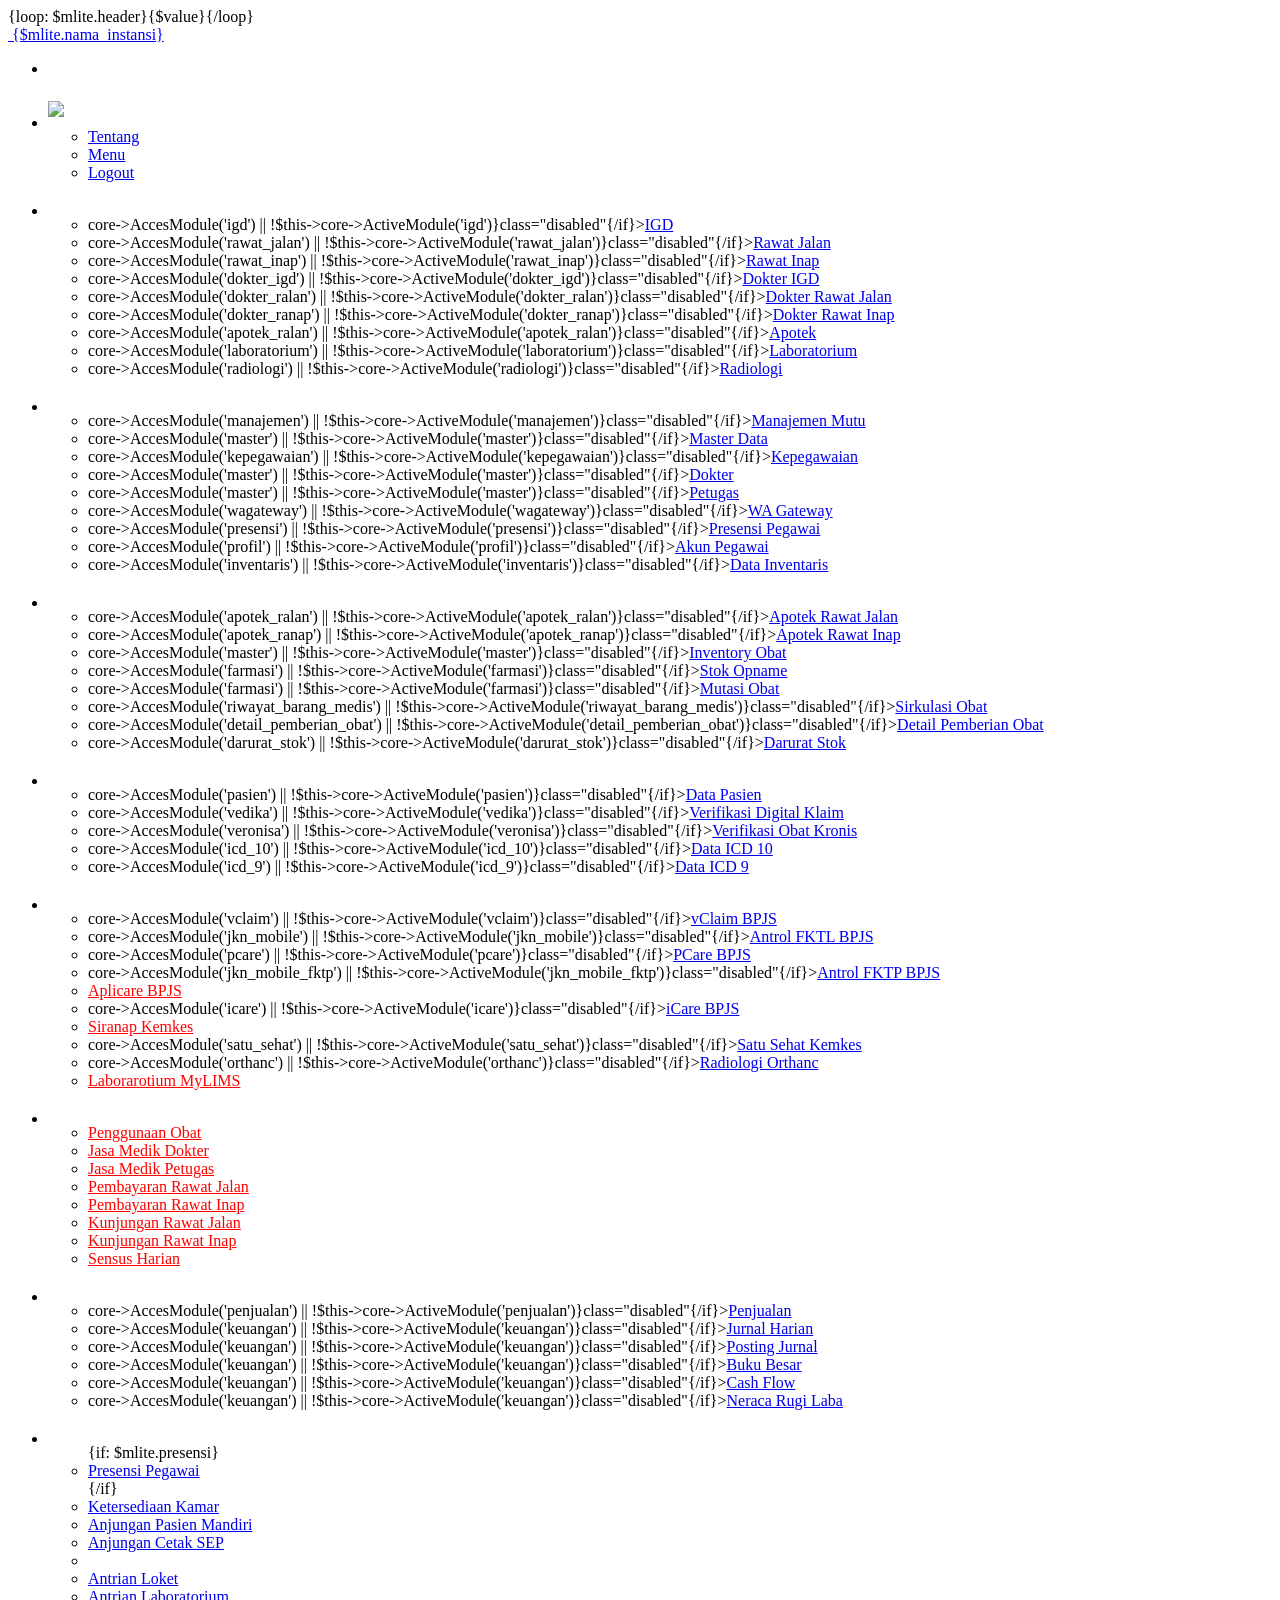
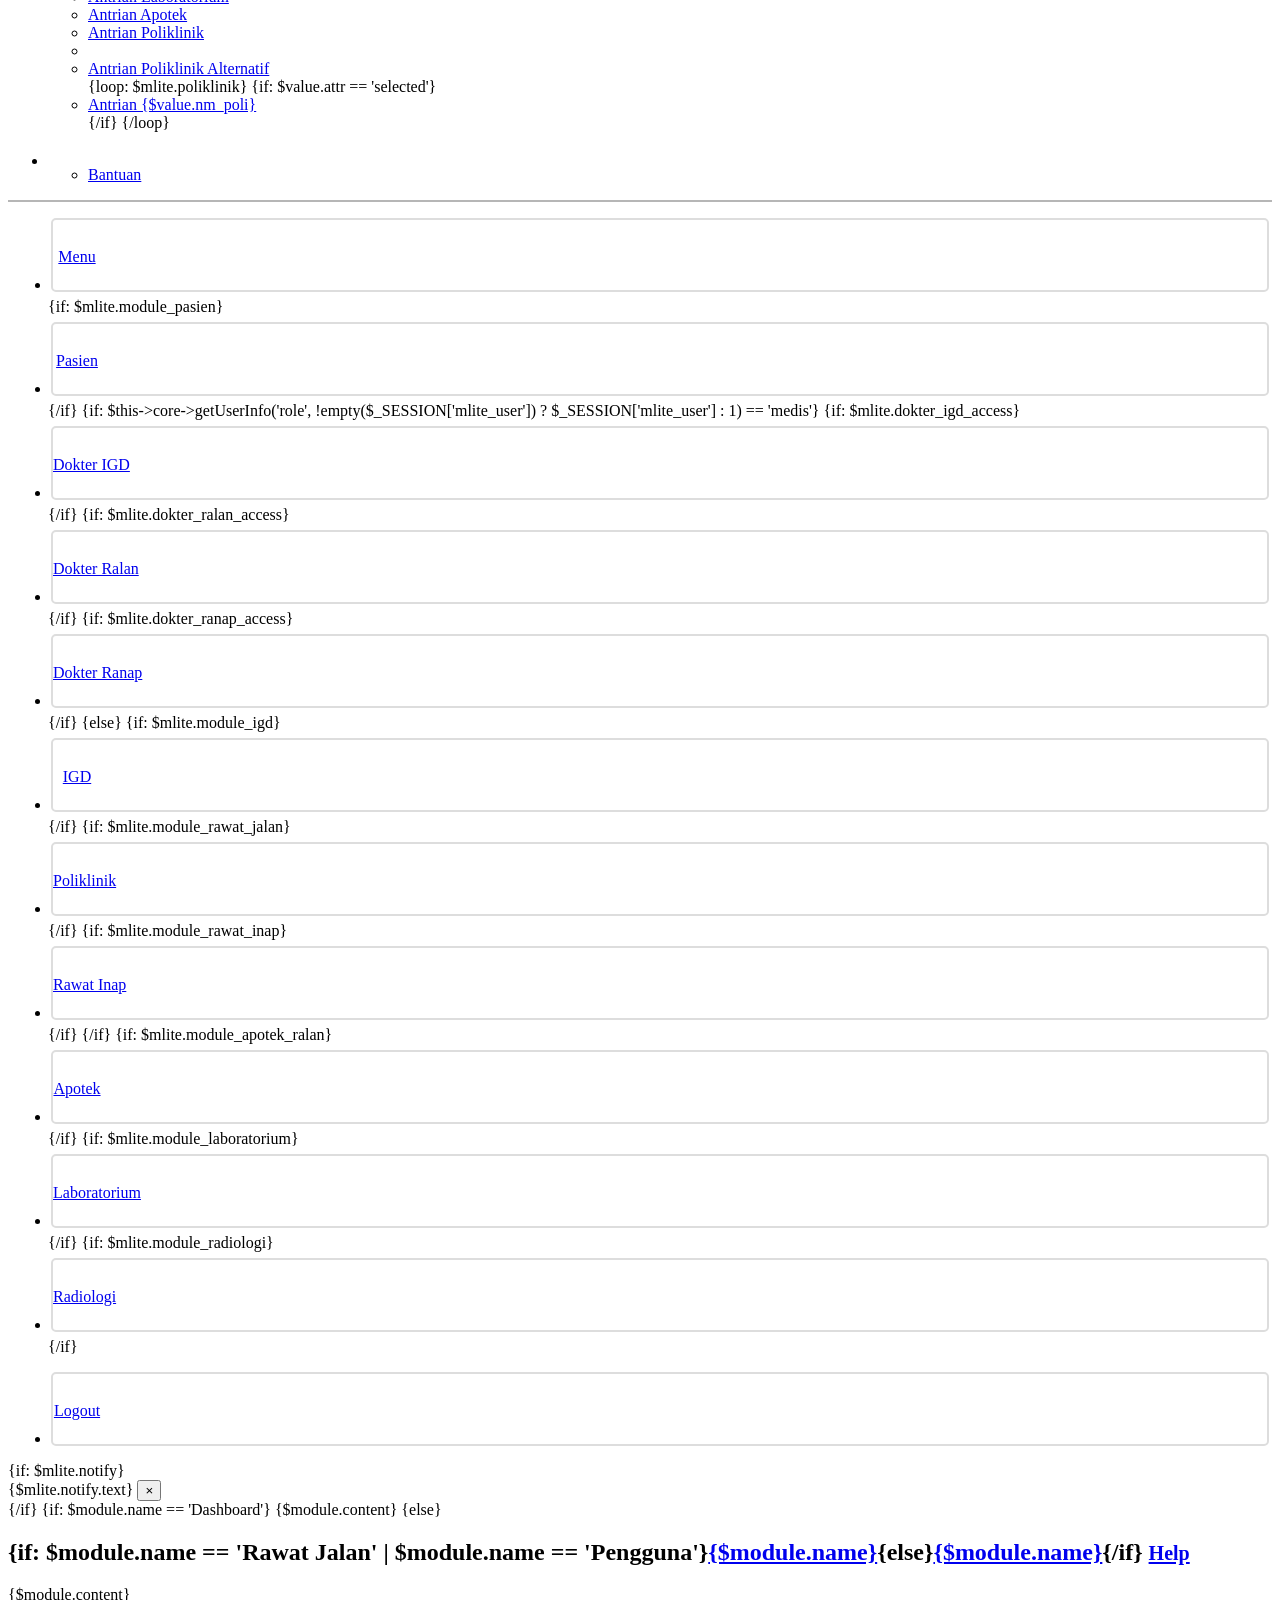
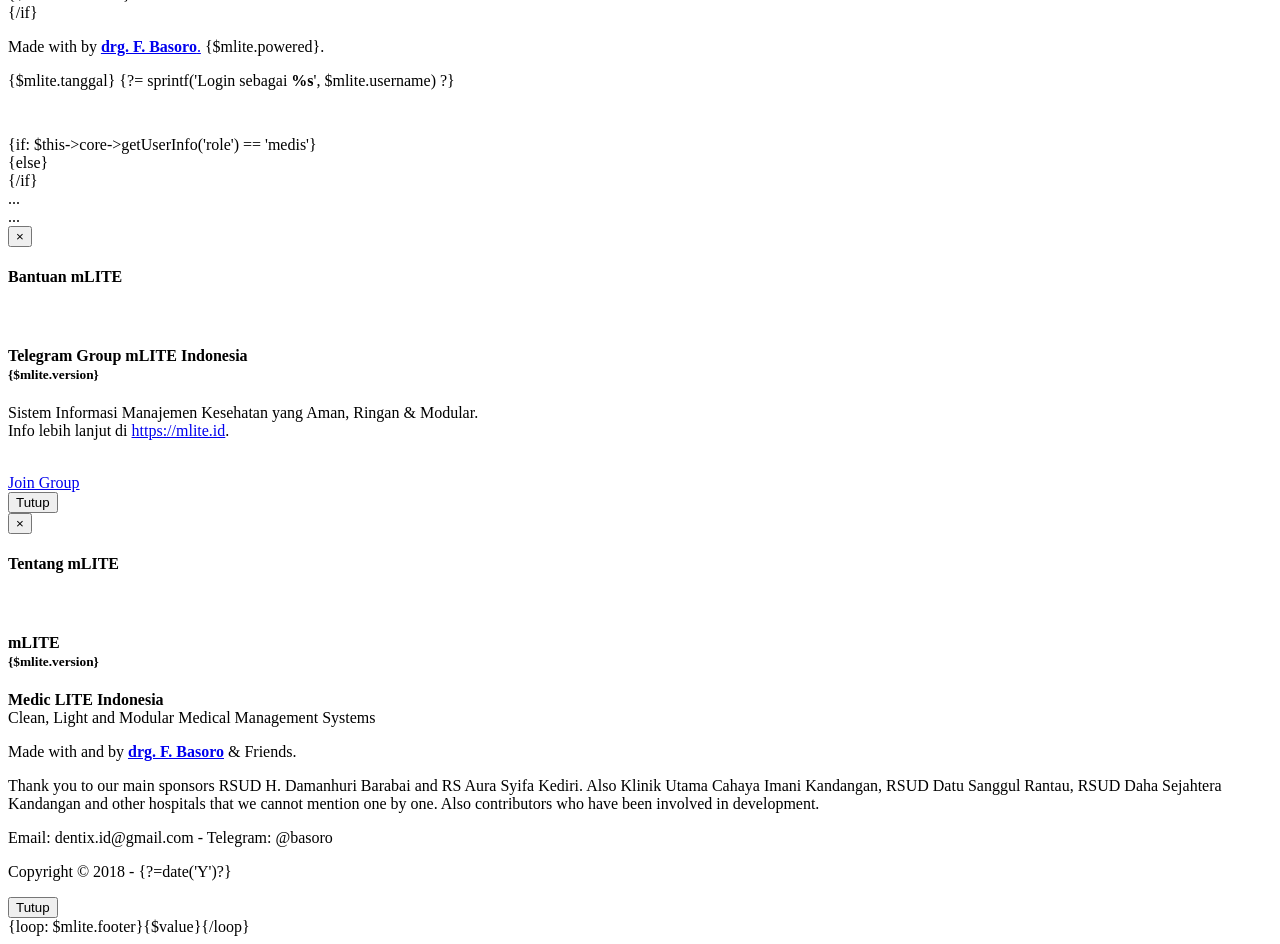
==== themes/admin/index.html @ 7f90f46b "Merge branch 'basoro:master' into master" ====
<!DOCTYPE HTML>
<html>
<head>
    <meta charset="utf-8">
    <meta http-equiv="X-UA-Compatible" content="IE=edge,chrome=1">
    <meta name="viewport" content="width=device-width, initial-scale=1">
    <meta name="robots" content="noindex">
    <title>mLITE - {$module.name}</title>
    <link rel="icon" href="{?=url()?}/{$mlite.logo}" type="image/x-icon">
    <link href="{$mlite.path}/assets/css/{$mlite.theme_admin}.min.css?v={$mlite.version}" rel="stylesheet">
    <link href="{$mlite.path}/assets/css/animate.min.css?v={$mlite.version}" rel="stylesheet">
    <link href="{?=url(THEMES.'/admin/css/style.css?v=1122'.$mlite.version)?}" rel="stylesheet">
    <link href="{$mlite.path}/assets/css/font-awesome.css?v={$mlite.version}" rel="stylesheet">
<style>
.navbar li.menu-icon {
  border: 2px solid #dddddd;
  border-radius: 5px;
  margin: 6px 3px;
}
.navbar-icon-top .navbar-nav>li>a>.fa, .navbar-icon-top .navbar-nav>li>a>.glyphicon {
    position: relative;
    width: 36px;
    font-size: 24px;
}
.menu-top .navbar-nav>li>a {
    font-size: 14px;
}
.menu-top .navbar-nav>li>a>.fa {
    position: relative;
    width: 10px !important;
    font-size: 14px;
}
.navbar-icon-top .navbar-nav>li>a>.fa>.badge, .navbar-icon-top .navbar-nav>li>a>.glyphicon>.badge {
    position: absolute;
    right: 0;
    font-family: sans-serif;
}
.navbar-icon-top .navbar-nav>li>a>.fa {
    top: 3px;
    line-height: 12px;
}
.navbar-icon-top .navbar-nav>li>a>.fa>.badge {
    top: -10px;
}
.navbar-icon-top .navbar-nav>li>a>.glyphicon {
    top: 6px;
    line-height: 6px;
}
.navbar-icon-top .navbar-nav>li>a>.glyphicon>.badge {
    top: -16px;
}  
@media (min-width: 768px) {
    .navbar-icon-top .navbar-brand {
        padding: 25px 15px;
    }
    .navbar-icon-top .navbar-text {
        margin-top: 25px;
        margin-bottom: 25px;
    }
    .navbar-icon-top .navbar-btn, .navbar-icon-top .navbar-form {
        margin-top: 18px;
        margin-bottom: 18px;
    }
    .navbar-icon-top .navbar-nav>li>a {
        text-align: center;
        display: table-cell;
        height: 70px;
        vertical-align: middle;
        padding-top: 0;
        padding-bottom: 0;
    }
    .menu-top .navbar-nav>li>a {
        text-align: center;
        display: table-cell;
        height: 34px;
        vertical-align: middle;
        padding-top: 0;
        padding-bottom: 0;
        color: #ffffff;
      }
    .menu-top .navbar-nav>li>a:hover {
      border-radius: 5px;
      background-color: #c4c4c4;
      color: #000000;
    }
    .menu-top .navbar-nav>li>a:focus {
      color: #efefef !important;
    }
    .navbar-icon-top .navbar-nav>li>a>.fa, .navbar-icon-top .navbar-nav>li>a>.glyphicon {
        display: block;
        width: 48px;
        margin: 2px auto 4px auto;
        top: 0;
        line-height: 24px;
    }
    .navbar-icon-top .navbar-nav>li>a>.fa>.badge, .navbar-icon-top .navbar-nav>li>a>.glyphicon>.badge {
        top: -7px;
    }
}
</style>
    <!-- PWA Support -->
    <link rel="manifest" href="{$mlite.path}/manifest.json" />
    <meta name="mobile-web-app-capable" content="yes" />
    <meta name="apple-mobile-web-app-capable" content="yes" />
    <meta name="application-name" content="mLITE" />
    <meta name="apple-mobile-web-app-title" content="mLITE" />
    <meta name="theme-color" content="#222" />
    <meta name="msapplication-navbutton-color" content="#222" />
    <meta name="apple-mobile-web-app-status-bar-style" content="green-translucent" />
    <meta name="msapplication-starturl" content="{$mlite.path}" />
    <meta name="viewport" content="width=device-width, initial-scale=1, shrink-to-fit=no" />
    <link rel="icon" sizes="128x128" href="{$mlite.path}/assets/images/icon-128x128.png" />
    <link rel="apple-touch-icon" sizes="128x128" href="{$mlite.path}/assets/images/icon-128x128.png" />
    <link rel="icon" sizes="192x192" href="{$mlite.path}/assets/images/icon-192x192.png" />
    <link rel="apple-touch-icon" sizes="192x192" href="{$mlite.path}/assets/images/icon-192x192.png" />
    <link rel="icon" sizes="256x256" href="{$mlite.path}/assets/images/icon-256x256.png" />
    <link rel="apple-touch-icon" sizes="256x256" href="{$mlite.path}/assets/images/icon-256x256.png" />
    <link rel="icon" sizes="384x384" href="{$mlite.path}/assets/images/icon-384x384.png" />
    <link rel="apple-touch-icon" sizes="384x384" href="{$mlite.path}/assets/images/icon-384x384.png" />
    <link rel="icon" sizes="512x512" href="{$mlite.path}/assets/images/icon-512x512.png" />
    <link rel="apple-touch-icon" sizes="512x512" href="{$mlite.path}/assets/images/icon-512x512.png" />
    <!-- End PWA Support -->

    <script src="{$mlite.path}/assets/jscripts/jquery.min.js?v={$mlite.version}"></script>
    <script src="{$mlite.path}/assets/jscripts/bootstrap.min.js?v={$mlite.version}"></script>
    <script src="{$mlite.path}/assets/jscripts/bootbox.min.js?v={$mlite.version}"></script>
    <script src="{$mlite.path}/assets/jscripts/html.sortable.min.js?v={$mlite.version}"></script>
    <script src="{$mlite.path}/assets/jscripts/tinynav.min.js?v={$mlite.version}"></script>
    <script src="{?=url(THEMES.'/admin/js/kalypto.min.js?v='.$mlite.version)?}"></script>
    <script src="{?=url(THEMES.'/admin/js/selectator.js?v='.$mlite.version)?}"></script>
    <script>
        var mlite = {token:"{$_SESSION['token']}", url:"{?=url()?}", admin:"{?=ADMIN?}"};
    </script>
    {loop: $mlite.header}{$value}{/loop}
</head>

<body>

    <div id="wrapper">

        <div id="navbar-wrapper">
            <nav class="navbar navbar-inverse mobile-fixed-top hidden-lg hidden-md" style="z-index:1000;">
                <div class="container-fluid">
                    <div class="navbar-header">
                        <a href="#">
                        <img class="logo" src="{?=url()?}/{$mlite.logo}" alt="">
                        <span class="navbar-brand truncated"> {$mlite.nama_instansi} </span>
                        </a>
                    </div>
                    <ul class="nav navbar-nav navbar-right">
                        <li><a href="{?=url(ADMIN.'/logout')?}" class="fa fa-power-off" data-toggle="tooltip" data-placement="bottom" title="Keluar"></a></li>
                    </ul>
                </div>
            </nav>
        </div>
        <nav class="navbar navbar-inverse navbar-fixed-top visible-lg visible-md" style="margin-bottom:0;font-size:16px;">
          <div class="container-fluid bg-primary menu-top" style="margin: 0 !important;padding: 0 !important;border-bottom: #b6b6b6 2px solid;">
            <div id="navbar" class="navbar-collapse collapse">
              <ul class="nav navbar-nav">
                <li class="dropdown">
                  <a href="#" class="dropdown-toggle" data-toggle="dropdown" role="button" aria-haspopup="true" aria-expanded="false"><img src="{?=url()?}/favicon.png" height="20px"></a>
                  <ul class="dropdown-menu">
                    <li><a href="#" data-toggle="modal" data-target="#tentangModal"> Tentang</a></li>
                    <li><a href="{?=url([ADMIN,'dashboard', 'menu'])?}" data-toggle="modal" data-target="#menuModal"> Menu</a></li>
                    <li><a href="{?=url(ADMIN.'/logout')?}"> Logout</a></li>
                  </ul>  
                </li>
                <li class="dropdown">
                  <a href="#" class="dropdown-toggle" data-toggle="dropdown" role="button" aria-haspopup="true" aria-expanded="false">Layanan</a>
                  <ul class="dropdown-menu">
                    <li {if: !$this->core->AccesModule('igd') || !$this->core->ActiveModule('igd')}class="disabled"{/if}><a href="{if: $this->core->AccesModule('igd') && $this->core->ActiveModule('igd')}{?=url([ADMIN, 'igd', 'manage'])?}{/if}">IGD</a></li>
                    <li {if: !$this->core->AccesModule('rawat_jalan') || !$this->core->ActiveModule('rawat_jalan')}class="disabled"{/if}><a href="{if: $this->core->AccesModule('rawat_jalan') && $this->core->ActiveModule('rawat_jalan')}{?=url([ADMIN, 'rawat_jalan', 'manage'])?}{/if}">Rawat Jalan</a></li>
                    <li {if: !$this->core->AccesModule('rawat_inap') || !$this->core->ActiveModule('rawat_inap')}class="disabled"{/if}><a href="{if: $this->core->AccesModule('rawat_inap') && $this->core->ActiveModule('rawat_inap')}{?=url([ADMIN, 'rawat_inap', 'manage'])?}{/if}">Rawat Inap</a></li>
                    <li {if: !$this->core->AccesModule('dokter_igd') || !$this->core->ActiveModule('dokter_igd')}class="disabled"{/if}><a href="{if: $this->core->AccesModule('dokter_igd') && $this->core->ActiveModule('dokter_igd')}{?=url([ADMIN, 'dokter_igd', 'manage'])?}{/if}">Dokter IGD</a></li>
                    <li {if: !$this->core->AccesModule('dokter_ralan') || !$this->core->ActiveModule('dokter_ralan')}class="disabled"{/if}><a href="{if: $this->core->AccesModule('dokter_ralan') && $this->core->ActiveModule('dokter_ralan')}{?=url([ADMIN, 'dokter_ralan', 'manage'])?}{/if}">Dokter Rawat Jalan</a></li>
                    <li {if: !$this->core->AccesModule('dokter_ranap') || !$this->core->ActiveModule('dokter_ranap')}class="disabled"{/if}><a href="{if: $this->core->AccesModule('dokter_ranap') && $this->core->ActiveModule('dokter_ranap')}{?=url([ADMIN, 'dokter_ranap', 'manage'])?}{/if}">Dokter Rawat Inap</a></li>
                    <li {if: !$this->core->AccesModule('apotek_ralan') || !$this->core->ActiveModule('apotek_ralan')}class="disabled"{/if}><a href="{if: $this->core->AccesModule('apotek_ralan') && $this->core->ActiveModule('apotek_ralan')}{?=url([ADMIN, 'apotek_ralan', 'manage'])?}{/if}">Apotek</a></li>
                    <li {if: !$this->core->AccesModule('laboratorium') || !$this->core->ActiveModule('laboratorium')}class="disabled"{/if}><a href="{if: $this->core->AccesModule('laboratorium') && $this->core->ActiveModule('laboratorium')}{?=url([ADMIN, 'laboratorium', 'manage'])?}{/if}">Laboratorium</a></li>
                    <li {if: !$this->core->AccesModule('radiologi') || !$this->core->ActiveModule('radiologi')}class="disabled"{/if}><a href="{if: $this->core->AccesModule('radiologi') && $this->core->ActiveModule('radiologi')}{?=url([ADMIN, 'radiologi', 'manage'])?}{/if}">Radiologi</a></li>
                  </ul>  
                </li>
                <li class="dropdown">
                  <a href="#" class="dropdown-toggle" data-toggle="dropdown" role="button" aria-haspopup="true" aria-expanded="false">Manajemen</a>
                  <ul class="dropdown-menu">
                    <li {if: !$this->core->AccesModule('manajemen') || !$this->core->ActiveModule('manajemen')}class="disabled"{/if}><a href="{if: $this->core->AccesModule('manajemen') && $this->core->ActiveModule('manajemen')}{?=url([ADMIN, 'manajemen', 'manage'])?}{/if}">Manajemen Mutu</a></li>
                    <li {if: !$this->core->AccesModule('master') || !$this->core->ActiveModule('master')}class="disabled"{/if}><a href="{if: $this->core->AccesModule('master') && $this->core->ActiveModule('master')}{?=url([ADMIN, 'master', 'manage'])?}{/if}">Master Data</a></li>
                    <li {if: !$this->core->AccesModule('kepegawaian') || !$this->core->ActiveModule('kepegawaian')}class="disabled"{/if}><a href="{if: $this->core->AccesModule('kepegawaian') && $this->core->ActiveModule('kepegawaian')}{?=url([ADMIN, 'kepegawaian', 'manage'])?}{/if}">Kepegawaian</a></li>
                    <li {if: !$this->core->AccesModule('master') || !$this->core->ActiveModule('master')}class="disabled"{/if}><a href="{if: $this->core->AccesModule('master') && $this->core->ActiveModule('master')}{?=url([ADMIN, 'master', 'dokter'])?}{/if}">Dokter</a></li>
                    <li {if: !$this->core->AccesModule('master') || !$this->core->ActiveModule('master')}class="disabled"{/if}><a href="{if: $this->core->AccesModule('master') && $this->core->ActiveModule('master')}{?=url([ADMIN, 'master', 'petugas'])?}{/if}">Petugas</a></li>
                    <li {if: !$this->core->AccesModule('wagateway') || !$this->core->ActiveModule('wagateway')}class="disabled"{/if}><a href="{if: $this->core->AccesModule('wagateway') && $this->core->ActiveModule('wagateway')}{?=url([ADMIN, 'wagateway', 'manage'])?}{/if}">WA Gateway</a></li>
                    <li {if: !$this->core->AccesModule('presensi') || !$this->core->ActiveModule('presensi')}class="disabled"{/if}><a href="{if: $this->core->AccesModule('presensi') && $this->core->ActiveModule('presensi')}{?=url([ADMIN, 'presensi', 'manage'])?}{/if}">Presensi Pegawai</a></li>
                    <li {if: !$this->core->AccesModule('profil') || !$this->core->ActiveModule('profil')}class="disabled"{/if}><a href="{if: $this->core->AccesModule('profil') && $this->core->ActiveModule('profil')}{?=url([ADMIN, 'profil', 'manage'])?}{/if}">Akun Pegawai</a></li>
                    <li {if: !$this->core->AccesModule('inventaris') || !$this->core->ActiveModule('inventaris')}class="disabled"{/if}><a href="{if: $this->core->AccesModule('inventaris') && $this->core->ActiveModule('inventaris')}{?=url([ADMIN, 'inventaris', 'manage'])?}{/if}">Data Inventaris</a></li>
                  </ul>  
                </li>
                <li class="dropdown">
                  <a href="#" class="dropdown-toggle" data-toggle="dropdown" role="button" aria-haspopup="true" aria-expanded="false">Farmasi</a>
                  <ul class="dropdown-menu">
                    <li {if: !$this->core->AccesModule('apotek_ralan') || !$this->core->ActiveModule('apotek_ralan')}class="disabled"{/if}><a href="{if: $this->core->AccesModule('apotek_ralan') && $this->core->ActiveModule('apotek_ralan')}{?=url([ADMIN, 'apotek_ralan', 'manage'])?}{/if}">Apotek Rawat Jalan</a></li>
                    <li {if: !$this->core->AccesModule('apotek_ranap') || !$this->core->ActiveModule('apotek_ranap')}class="disabled"{/if}><a href="{if: $this->core->AccesModule('apotek_ranap') && $this->core->ActiveModule('apotek_ralan')}{?=url([ADMIN, 'apotek_ranap', 'manage'])?}{/if}">Apotek Rawat Inap</a></li>
                    <li {if: !$this->core->AccesModule('master') || !$this->core->ActiveModule('master')}class="disabled"{/if}><a href="{if: $this->core->AccesModule('master') && $this->core->ActiveModule('master')}{?=url([ADMIN, 'master', 'databarang'])?}{/if}">Inventory Obat</a></li>
                    <li {if: !$this->core->AccesModule('farmasi') || !$this->core->ActiveModule('farmasi')}class="disabled"{/if}><a href="{if: $this->core->AccesModule('farmasi') && $this->core->ActiveModule('farmasi')}{?=url([ADMIN, 'farmasi', 'opname'])?}{/if}">Stok Opname</a></li>
                    <li {if: !$this->core->AccesModule('farmasi') || !$this->core->ActiveModule('farmasi')}class="disabled"{/if}><a href="{if: $this->core->AccesModule('farmasi') && $this->core->ActiveModule('farmasi')}{?=url([ADMIN, 'farmasi', 'mutasi'])?}{/if}">Mutasi Obat</a></li>
                    <li {if: !$this->core->AccesModule('riwayat_barang_medis') || !$this->core->ActiveModule('riwayat_barang_medis')}class="disabled"{/if}><a href="{if: $this->core->AccesModule('riwayat_barang_medis') && $this->core->ActiveModule('riwayat_barang_medis')}{?=url([ADMIN, 'riwayat_barang_medis', 'manage'])?}{/if}">Sirkulasi Obat</a></li>
                    <li {if: !$this->core->AccesModule('detail_pemberian_obat') || !$this->core->ActiveModule('detail_pemberian_obat')}class="disabled"{/if}><a href="{if: $this->core->AccesModule('detail_pemberian_obat') && $this->core->ActiveModule('detail_pemberian_obat')}{?=url([ADMIN, 'detail_pemberian_obat', 'manage'])?}{/if}">Detail Pemberian Obat</a></li>
                    <li {if: !$this->core->AccesModule('darurat_stok') || !$this->core->ActiveModule('darurat_stok')}class="disabled"{/if}><a href="{if: $this->core->AccesModule('darurat_stok') && $this->core->ActiveModule('darurat_stok')}{?=url([ADMIN, 'darurat_stok', 'manage'])?}{/if}">Darurat Stok</a></li>
                  </ul>  
                </li>
                <li class="dropdown">
                  <a href="#" class="dropdown-toggle" data-toggle="dropdown" role="button" aria-haspopup="true" aria-expanded="false">Rekan Medik</a>
                  <ul class="dropdown-menu">
                    <li {if: !$this->core->AccesModule('pasien') || !$this->core->ActiveModule('pasien')}class="disabled"{/if}><a href="{if: $this->core->AccesModule('pasien') && $this->core->ActiveModule('pasien')}{?=url([ADMIN, 'pasien', 'manage'])?}{/if}">Data Pasien</a></li>
                    <li {if: !$this->core->AccesModule('vedika') || !$this->core->ActiveModule('vedika')}class="disabled"{/if}><a href="{if: $this->core->AccesModule('vedika') && $this->core->ActiveModule('vedika')}{?=url([ADMIN, 'vedika', 'manage'])?}{/if}">Verifikasi Digital Klaim</a></li>
                    <li {if: !$this->core->AccesModule('veronisa') || !$this->core->ActiveModule('veronisa')}class="disabled"{/if}><a href="{if: $this->core->AccesModule('veronisa') && $this->core->ActiveModule('veronisa')}{?=url([ADMIN, 'veronisa', 'manage'])?}{/if}">Verifikasi Obat Kronis</a></li>
                    <li {if: !$this->core->AccesModule('icd_10') || !$this->core->ActiveModule('icd_10')}class="disabled"{/if}><a href="{if: $this->core->AccesModule('icd_10') && $this->core->ActiveModule('icd_10')}{?=url([ADMIN, 'icd_10', 'manage'])?}{/if}">Data ICD 10</a></li>
                    <li {if: !$this->core->AccesModule('icd_9') || !$this->core->ActiveModule('icd_9')}class="disabled"{/if}><a href="{if: $this->core->AccesModule('icd_9') && $this->core->ActiveModule('icd_9')}{?=url([ADMIN, 'icd_9', 'manage'])?}{/if}">Data ICD 9</a></li>
                  </ul>  
                </li>
                <li class="dropdown">
                  <a href="#" class="dropdown-toggle" data-toggle="dropdown" role="button" aria-haspopup="true" aria-expanded="false">Bridging</a>
                  <ul class="dropdown-menu">
                    <li {if: !$this->core->AccesModule('vclaim') || !$this->core->ActiveModule('vclaim')}class="disabled"{/if}><a href="{if: $this->core->AccesModule('vclaim') && $this->core->ActiveModule('vclaim')}{?=url([ADMIN, 'vclaim', 'manage'])?}{/if}">vClaim BPJS</a></li>
                    <li {if: !$this->core->AccesModule('jkn_mobile') || !$this->core->ActiveModule('jkn_mobile')}class="disabled"{/if}><a href="{if: $this->core->AccesModule('jkn_mobile') && $this->core->ActiveModule('jkn_mobile')}{?=url([ADMIN, 'jkn_mobile', 'manage'])?}{/if}">Antrol FKTL BPJS</a></li>
                    <li {if: !$this->core->AccesModule('pcare') || !$this->core->ActiveModule('pcare')}class="disabled"{/if}><a href="{if: $this->core->AccesModule('pcare') && $this->core->ActiveModule('pcare')}{?=url([ADMIN, 'pcare', 'manage'])?}{/if}">PCare BPJS</a></li>
                    <li {if: !$this->core->AccesModule('jkn_mobile_fktp') || !$this->core->ActiveModule('jkn_mobile_fktp')}class="disabled"{/if}><a href="{if: $this->core->AccesModule('jkn_mobile_fktp') && $this->core->ActiveModule('jkn_mobile_fktp')}{?=url([ADMIN, 'jkn_mobile_fktp', 'manage'])?}{/if}">Antrol FKTP BPJS</a></li>
                    <li><a href="#" style="color: red !important">Aplicare BPJS</a></li>
                    <li {if: !$this->core->AccesModule('icare') || !$this->core->ActiveModule('icare')}class="disabled"{/if}><a href="{if: $this->core->AccesModule('icare') && $this->core->ActiveModule('icare')}{?=url([ADMIN, 'icare', 'manage'])?}{/if}">iCare BPJS</a></li>
                    <li><a href="#" style="color: red !important">Siranap Kemkes</a></li>
                    <li {if: !$this->core->AccesModule('satu_sehat') || !$this->core->ActiveModule('satu_sehat')}class="disabled"{/if}><a href="{if: $this->core->AccesModule('satu_sehat') && $this->core->ActiveModule('satu_sehat')}{?=url([ADMIN, 'satu_sehat', 'manage'])?}{/if}">Satu Sehat Kemkes</a></li>
                    <li {if: !$this->core->AccesModule('orthanc') || !$this->core->ActiveModule('orthanc')}class="disabled"{/if}><a href="{if: $this->core->AccesModule('orthanc') && $this->core->ActiveModule('orthanc')}{?=url([ADMIN, 'orthanc', 'manage'])?}{/if}">Radiologi Orthanc</a></li>
                    <li><a href="#" style="color: red !important">Laborarotium MyLIMS</a></li>
                  </ul>  
                </li>
                <li class="dropdown">
                  <a href="#" class="dropdown-toggle" data-toggle="dropdown" role="button" aria-haspopup="true" aria-expanded="false">Laporan</a>
                  <ul class="dropdown-menu">
                    <li><a href="#" style="color: red !important">Penggunaan Obat</a></li>
                    <li><a href="#" style="color: red !important">Jasa Medik Dokter</a></li>
                    <li><a href="#" style="color: red !important">Jasa Medik Petugas</a></li>
                    <li><a href="#" style="color: red !important">Pembayaran Rawat Jalan</a></li>
                    <li><a href="#" style="color: red !important">Pembayaran Rawat Inap</a></li>
                    <li><a href="#" style="color: red !important">Kunjungan Rawat Jalan</a></li>
                    <li><a href="#" style="color: red !important">Kunjungan Rawat Inap</a></li>
                    <li><a href="#" style="color: red !important">Sensus Harian</a></li>
                  </ul>  
                </li>
                <li class="dropdown">
                  <a href="#" class="dropdown-toggle" data-toggle="dropdown" role="button" aria-haspopup="true" aria-expanded="false">Keuangan</a>
                  <ul class="dropdown-menu">
                    <li {if: !$this->core->AccesModule('penjualan') || !$this->core->ActiveModule('penjualan')}class="disabled"{/if}><a href="{if: $this->core->AccesModule('penjualan') && $this->core->ActiveModule('penjualan')}{?=url([ADMIN, 'penjualan', 'manage'])?}{/if}">Penjualan</a></li>
                    <li {if: !$this->core->AccesModule('keuangan') || !$this->core->ActiveModule('keuangan')}class="disabled"{/if}><a href="{if: $this->core->AccesModule('keuangan') && $this->core->ActiveModule('keuangan')}{?=url([ADMIN, 'keuangan', 'jurnalharian'])?}{/if}">Jurnal Harian</a></li>
                    <li {if: !$this->core->AccesModule('keuangan') || !$this->core->ActiveModule('keuangan')}class="disabled"{/if}><a href="{if: $this->core->AccesModule('keuangan') && $this->core->ActiveModule('keuangan')}{?=url([ADMIN, 'keuangan', 'postingjurnal'])?}{/if}">Posting Jurnal</a></li>
                    <li {if: !$this->core->AccesModule('keuangan') || !$this->core->ActiveModule('keuangan')}class="disabled"{/if}><a href="{if: $this->core->AccesModule('keuangan') && $this->core->ActiveModule('keuangan')}{?=url([ADMIN, 'keuangan', 'bukubesar'])?}{/if}">Buku Besar</a></li>
                    <li {if: !$this->core->AccesModule('keuangan') || !$this->core->ActiveModule('keuangan')}class="disabled"{/if}><a href="{if: $this->core->AccesModule('keuangan') && $this->core->ActiveModule('keuangan')}{?=url([ADMIN, 'keuangan', 'cashflow'])?}{/if}">Cash Flow</a></li>
                    <li {if: !$this->core->AccesModule('keuangan') || !$this->core->ActiveModule('keuangan')}class="disabled"{/if}><a href="{if: $this->core->AccesModule('keuangan') && $this->core->ActiveModule('keuangan')}{?=url([ADMIN, 'keuangan', 'neraca'])?}{/if}">Neraca Rugi Laba</a></li>
                  </ul>  
                </li>
                <li class="dropdown">
                  <a href="#" class="dropdown-toggle" data-toggle="dropdown" role="button" aria-haspopup="true" aria-expanded="false">Anjungan</a>
                  <ul class="dropdown-menu">
                    {if: $mlite.presensi}
                    <li><a href="{?=url()?}/anjungan/presensi" target="_blank">Presensi Pegawai</a></li>
                    {/if}
                    <li><a href="{?=url()?}/anjungan/bed" target="_blank">Ketersediaan Kamar</a></li>
                    <li><a href="{?=url()?}/anjungan/pasien" target="_blank">Anjungan Pasien Mandiri</a></li>
                    <li><a href="{?=url()?}/anjungan/sep" target="_blank">Anjungan Cetak SEP</a></li>
                    <li role="separator" class="divider"></li>
                    <li><a href="{?=url()?}/anjungan/loket" target="_blank">Antrian Loket</a></li>
                    <li><a href="{?=url()?}/anjungan/laboratorium" target="_blank">Antrian Laboratorium</a></li>
                    <li><a href="{?=url()?}/anjungan/apotek" target="_blank">Antrian Apotek</a></li>
                    <li><a href="{?=url()?}/anjungan/poli" target="_blank">Antrian Poliklinik</a></li>
                    <li role="separator" class="divider"></li>
                    <li><a href="{?=url()?}/anjungan/poli/all" target="_blank">Antrian Poliklinik Alternatif</a></li>
                    {loop: $mlite.poliklinik}
                      {if: $value.attr == 'selected'}
                        <li><a href="{?=url()?}/anjungan/poli/{$value.kd_poli}" target="_blank">Antrian {$value.nm_poli}</a></li>
                      {/if}
                    {/loop}  
                  </ul>
                </li>
                <li class="dropdown">
                  <a href="#" class="dropdown-toggle" data-toggle="dropdown" role="button" aria-haspopup="true" aria-expanded="false">Bantuan</a>
                  <ul class="dropdown-menu">
                    <li><a href="#" data-toggle="modal" data-target="#bantuanModal"> Bantuan</a></li>
                  </ul>  
                </li>
              </ul>
            </div><!--/.nav-collapse -->
          </div>          
          <div class="container-fluid navbar-icon-top">
            <ul class="nav navbar-nav">
              <li class="menu-icon"><a href="{?=url([ADMIN,'dashboard', 'menu'])?}" data-toggle="modal" data-target="#menuModal" style="border-radius: 5px !important;"><i class="fa fa-home text-primary"></i> Menu</a></li>
              {if: $mlite.module_pasien}
              <li class="menu-icon"><a href="{?=url([ADMIN, 'pasien', 'manage'])?}"{if: !$mlite.pasien_access} class="btn disabled"{/if} style="border-radius: 5px !important;"><i class="fa fa-users {if: $mlite.pasien_access}text-success{else}text-muted{/if}"></i> Pasien</a></li>
              {/if}
              {if: $this->core->getUserInfo('role', !empty($_SESSION['mlite_user']) ? $_SESSION['mlite_user'] : 1) == 'medis'}
                {if: $mlite.dokter_igd_access}
                <li class="menu-icon"><a href="{?=url([ADMIN, 'dokter_igd', 'manage'])?}"{if: !$mlite.dokter_igd_access} class="btn disabled"{/if} style="border-radius: 5px !important;"><i class="fa fa-ambulance {if: $mlite.dokter_igd_access}text-danger{else}text-muted{/if}"></i> Dokter IGD</a></li>
                {/if}
                {if: $mlite.dokter_ralan_access}
                <li class="menu-icon"><a href="{?=url([ADMIN, 'dokter_ralan', 'manage'])?}"{if: !$mlite.dokter_ralan_access} class="btn disabled"{/if} style="border-radius: 5px !important;"><i class="fa fa-wheelchair {if: $mlite.dokter_ralan_access}text-warning{else}text-muted{/if}"></i> Dokter Ralan</a></li>
                {/if} 
                {if: $mlite.dokter_ranap_access}
                <li class="menu-icon"><a href="{?=url([ADMIN, 'dokter_ranap', 'manage'])?}"{if: !$mlite.dokter_ranap_access} class="btn disabled"{/if} style="border-radius: 5px !important;"><i class="fa fa-hotel {if: $mlite.dokter_ranap_access}text-info{else}text-muted{/if}"></i> Dokter Ranap</a></li>
                {/if}
              {else}
                {if: $mlite.module_igd}
                <li class="menu-icon"><a href="{?=url([ADMIN, 'igd', 'manage'])?}"{if: !$mlite.igd_access} class="btn disabled"{/if} style="border-radius: 5px !important;"><i class="fa fa-ambulance {if: $mlite.igd_access}text-danger{else}text-muted{/if}"></i> IGD</a></li>
                {/if}
                {if: $mlite.module_rawat_jalan}
                <li class="menu-icon"><a href="{?=url([ADMIN, 'rawat_jalan', 'manage'])?}"{if: !$mlite.rawat_jalan_access} class="btn disabled"{/if} style="border-radius: 5px !important;"><i class="fa fa-wheelchair {if: $mlite.rawat_jalan_access}text-warning{else}text-muted{/if}"></i> Poliklinik</a></li>
                {/if}
                {if: $mlite.module_rawat_inap}
                <li class="menu-icon"><a href="{?=url([ADMIN, 'rawat_inap', 'manage'])?}"{if: !$mlite.rawat_inap_access} class="btn disabled"{/if} style="border-radius: 5px !important;"><i class="fa fa-hotel {if: $mlite.rawat_inap_access}text-info{else}text-muted{/if}"></i> Rawat Inap</a></li>
                {/if}
              {/if}
              {if: $mlite.module_apotek_ralan}
              <li class="menu-icon"><a href="{?=url([ADMIN, 'apotek_ralan', 'manage'])?}"{if: !$mlite.apotek_ralan_access} class="btn disabled"{/if} style="border-radius: 5px !important;"><i class="fa fa-medkit {if: $mlite.apotek_ralan_access}text-success{else}text-muted{/if}"></i> Apotek</a></li>
              {/if}
              {if: $mlite.module_laboratorium}
              <li class="menu-icon"><a href="{?=url([ADMIN, 'laboratorium', 'manage'])?}"{if: !$mlite.laboratorium_access} class="btn disabled"{/if} style="border-radius: 5px !important;"><i class="fa fa-flask {if: $mlite.laboratorium_access}text-warning{else}text-muted{/if}"></i> Laboratorium</a></li>
              {/if}
              {if: $mlite.module_radiologi}
              <li class="menu-icon"><a href="{?=url([ADMIN, 'radiologi', 'manage'])?}"{if: !$mlite.radiologi_access} class="btn disabled"{/if} style="border-radius: 5px !important;"><i class="fa fa-film {if: $mlite.radiologi_access}text-info{else}text-muted{/if}"></i> Radiologi</a></li>
              {/if}
            </ul>
            <ul class="nav navbar-nav navbar-right">
              <li class="menu-icon"><a href="{?=url(ADMIN.'/logout')?}" class="btn" style="border-radius: 5px !important;" title="Logout"><i class="fa fa-power-off"></i> Logout</a></li>
            </ul>
          </div>
        </nav>
    		{if: $mlite.notify}
            <div id="notify" class="alert alert-{$mlite.notify.type} alert-dismissible fade in" role="alert">
                {$mlite.notify.text}
                <button type="button" class="close" data-dismiss="alert" aria-label="Close">
                    <span aria-hidden="true">&times;</span>
                </button>
            </div>
    		{/if}

        {if: $module.name == 'Dashboard'}
          {$module.content}
        {else}
        <section id="content-wrapper">
            <div class="container-fluid">
                <div class="row">
                    <div class="col-lg-12" style="margin-bottom:0px !important;">
                        <h2 class="content-title">{if: $module.name == 'Rawat Jalan' | $module.name == 'Pengguna'}<a href="{?=url([ADMIN,$module.dir,'index'])?}">{$module.name}</a>{else}<a href="{?=url([ADMIN,$module.dir,'manage'])?}">{$module.name}</a>{/if} <a href="{?=url([ADMIN,'dashboard','help',$module.dir])?}" data-toggle="modal" data-target="#moduleModal"><span class="pull-right"><small class="hidden-xs">Help</small> <i class="fa fa-question-circle-o" aria-hidden="true"></i></span></a></h2>
                        {$module.content}
                    </div>
                </div>
            </div>
        </section>
        {/if}

    </div>

    <footer class="visible-lg visible-md bg-primary" style="padding-bottom:30px;z-index:1000;">
      <p class="pull-right">
        Made with <i class="fa fa-heart text-danger"></i> by <a href="https://basoro.id/" target="_blank"><b>drg. F. Basoro</b>.</a>
        {$mlite.powered}.
      </p>
      <p><i class="fa fa-fw fa-calendar"></i> <span>{$mlite.tanggal}</span> <i class="fa fa-fw fa-clock-o"></i><span id="clock"></span> <i class="fa fa-fw fa-user"></i> <span>{?= sprintf('Login sebagai <strong>%s</strong>', $mlite.username) ?}</span></p>
    </footer>

    {if: $this->core->getUserInfo('role') == 'medis'}
    <div class="icon-bar hidden-lg hidden-md">
      <a href="#" data-toggle="modal" data-target="#menuModal"><i class="fa fa-home"></i></a>
      <a href="{?=url([ADMIN, 'pasien', 'manage'])?}"{if: !$mlite.pasien_access} class="btn disabled"{/if}><i class="fa fa-users"></i></a>
      <a href="{?=url([ADMIN, 'dokter_igd', 'manage'])?}"{if: !$mlite.dokter_igd_access} class="btn disabled"{/if}><i class="fa fa-ambulance"></i></a>
      <a href="{?=url([ADMIN, 'dokter_ralan', 'manage'])?}"{if: !$mlite.dokter_ralan_access} class="btn disabled"{/if}><i class="fa fa-wheelchair"></i></a>
      <a href="{?=url([ADMIN, 'dokter_ranap', 'manage'])?}"{if: !$mlite.dokter_ranap_access} class="btn disabled"{/if}><i class="fa fa-hotel"></i></a>
    </div>
    {else}
    <div class="icon-bar hidden-lg hidden-md">
      <a href="{?=url([ADMIN,'dashboard', 'menu'])?}" data-toggle="modal" data-target="#menuModal"><i class="fa fa-home"></i></a>
      <a href="{?=url([ADMIN, 'pasien', 'manage'])?}"{if: !$mlite.pasien_access} class="btn disabled"{/if}><i class="fa fa-users"></i></a>
      <a href="{?=url([ADMIN, 'igd', 'manage'])?}"{if: !$mlite.igd_access} class="btn disabled"{/if}><i class="fa fa-ambulance"></i></a>
      <a href="{?=url([ADMIN, 'rawat_jalan', 'manage'])?}"{if: !$mlite.rawat_jalan_access} class="btn disabled"{/if}><i class="fa fa-wheelchair"></i></a>
      <a href="{?=url([ADMIN, 'rawat_inap', 'manage'])?}"{if: !$mlite.rawat_inap_access} class="btn disabled"{/if}><i class="fa fa-hotel"></i></a>
    </div>
    {/if}

    <!-- Modal -->
    <div class="modal fade" id="moduleModal" tabindex="-1" role="dialog">
        <div class="modal-dialog modal-lg" role="document">
            <div class="modal-content">
                ...
            </div>
        </div>
    </div>
    <div class="modal fade modal-fullscreen" id="menuModal" tabindex="-1" role="dialog">
        <div class="modal-dialog" role="document">
            <div class="modal-content">
              ...
            </div>
        </div>
    </div>
    <div class="modal fade" id="bantuanModal" tabindex="-1" role="dialog">
        <div class="modal-dialog modal-xs" role="document">
            <div class="modal-content">
                <div class="modal-header">
                    <button type="button" class="close" data-dismiss="modal" aria-label="Close"><span aria-hidden="true">&times;</span></button>
                    <h4 class="modal-title">Bantuan mLITE</h4>
                </div>
                <div class="modal-body">
                  <div class="text-center">
                    <img src="{?=url()?}/themes/admin/img/logo.png" width="100px" alt="">
                    <h4>
                      Telegram Group mLITE Indonesia
                      <div class="">
                        <small>
                          {$mlite.version}
                        </small>
                      </div>
                    </h4>
                    <p>
                      Sistem Informasi Manajemen Kesehatan yang Aman, Ringan &amp; Modular.<br/>
                      Info lebih lanjut di <a href="https://mlite.id" target="_blank">https://mlite.id</a>.<br><br>
                    </p>
                      <a href="tg://join?invite=fEeIXLsi5jc5YzZl" class="btn btn-primary"><span class="fa fa-send"></span> Join Group</a>
                  </div>
                </div>
                <div class="modal-footer">
                    <button type="button" class="btn btn-primary" data-dismiss="modal">Tutup</button>
                </div>
            </div>
        </div>
    </div>
    <div class="modal fade" id="tentangModal" tabindex="-1" role="dialog">
        <div class="modal-dialog modal-xs" role="document">
            <div class="modal-content">
                <div class="modal-header">
                    <button type="button" class="close" data-dismiss="modal" aria-label="Close"><span aria-hidden="true">&times;</span></button>
                    <h4 class="modal-title">Tentang mLITE</h4>
                </div>
                <div class="modal-body">
                  <div class="text-center">
                    <img src="{?=url()?}/themes/admin/img/logo.png" width="50px" alt="">
                    <h4>
                      mLITE
                      <div class="">
                        <small>
                          {$mlite.version}
                        </small>
                      </div>
                    </h4>
                    <p><b>Medic LITE Indonesia</b><br>
                      Clean, Light and Modular Medical Management Systems</p>
                    <p>Made with <i class="fa fa-heart text-danger"></i> and <i class="fa fa-coffee text-primary"></i> by <a href="https://basoro.id/" target="_blank"><b>drg. F. Basoro</b></a> & Friends.</p>
                    <p>Thank you to our main sponsors <span class="badge badge-info badge-style-light">RSUD H. Damanhuri Barabai</span> and <span class="badge badge-warning badge-style-light">RS Aura Syifa Kediri</span>. Also Klinik Utama Cahaya Imani Kandangan, RSUD Datu Sanggul Rantau, RSUD Daha Sejahtera Kandangan and other hospitals that we cannot mention one by one. Also contributors who have been involved in development.</p>
                    <p>Email: dentix.id@gmail.com - Telegram: @basoro</p>
                    <p>Copyright © 2018 - {?=date('Y')?}</p>
                  </div>
                </div>
                <div class="modal-footer">
                    <button type="button" class="btn btn-primary" data-dismiss="modal">Tutup</button>
                </div>
            </div>
        </div>
    </div>
    <!-- PWA Support -->
    <script>
    if ("serviceWorker" in navigator) {
      window.addEventListener("load", () => {
        navigator.serviceWorker
        .register("{$mlite.path}/service-worker.js")
        .then((swReg) => {
        })
        .catch((err) => {
        });
      });
    }
    </script>
    <!-- End PWA Support -->
    <script src="{?= url(THEMES.'/admin/js/scripts.js?v='.$mlite.version) ?}"></script>
    {loop: $mlite.footer}{$value}{/loop}
</body>
</html>
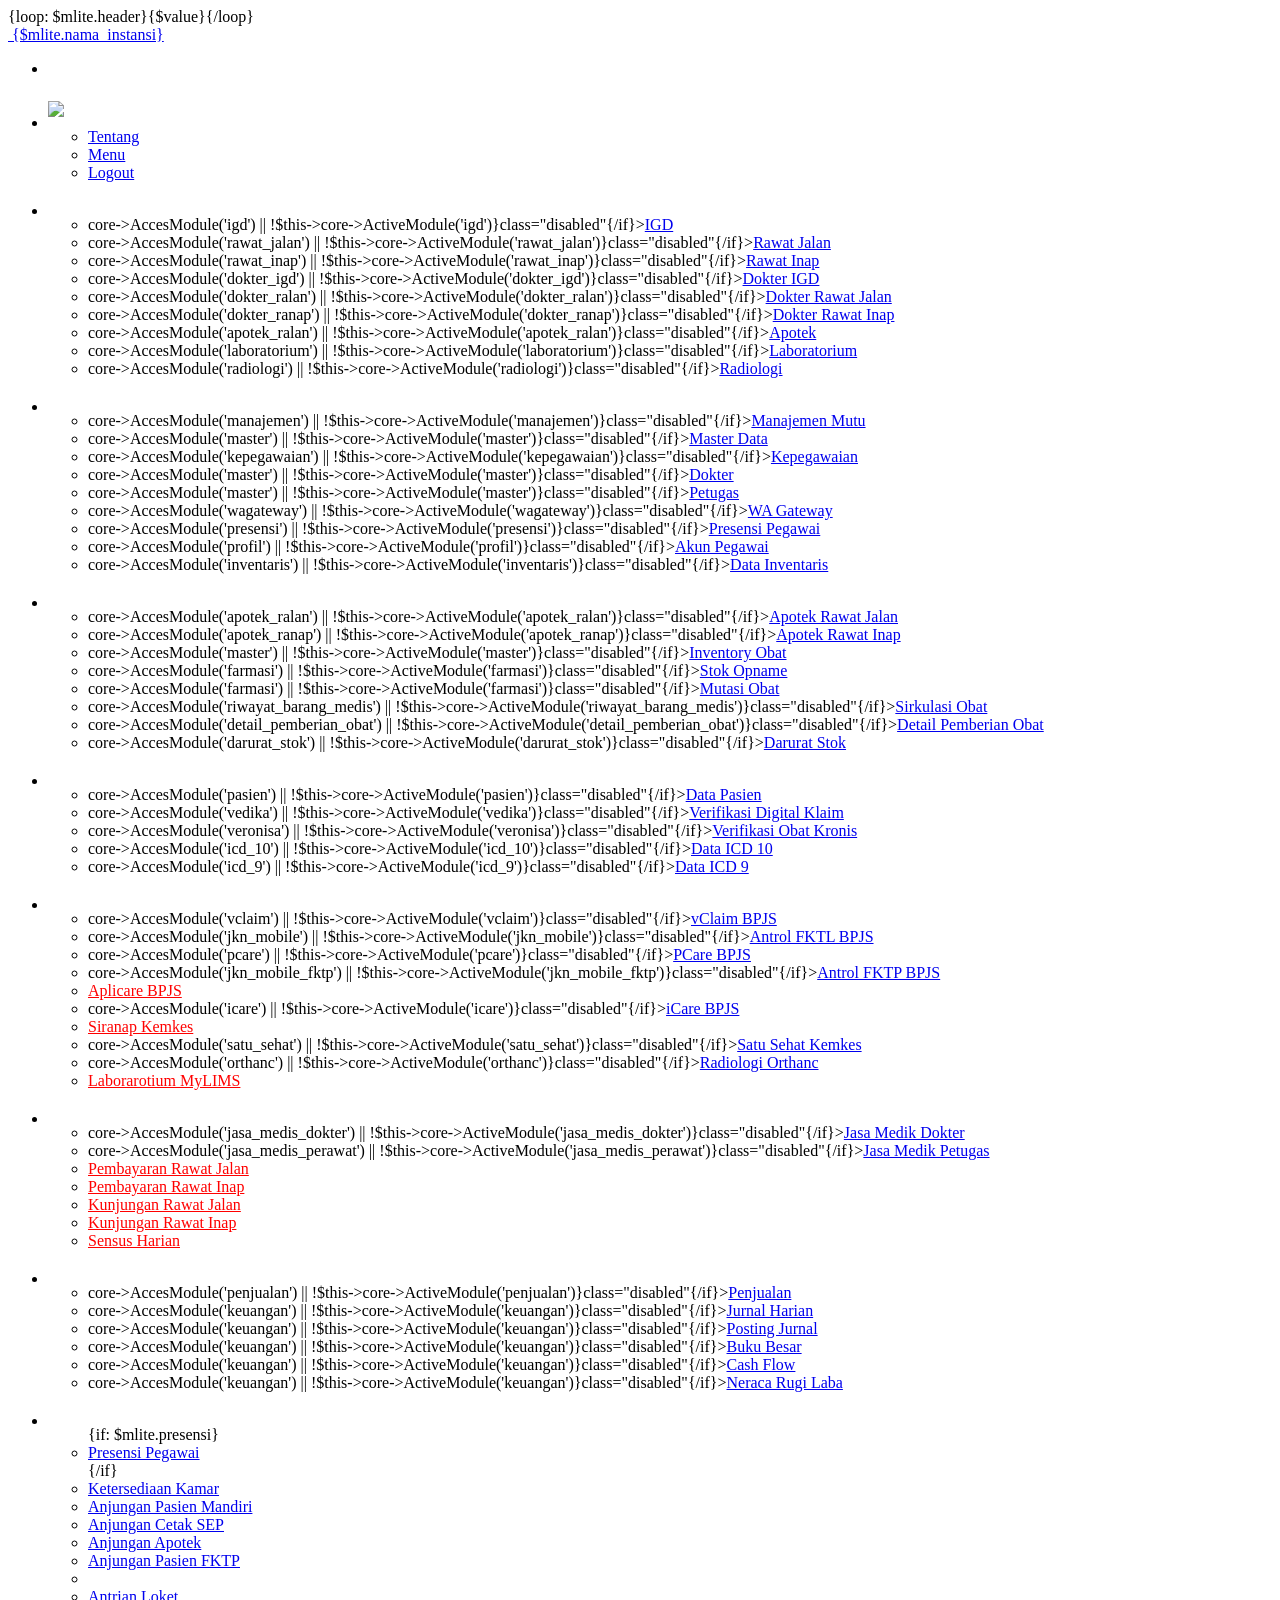
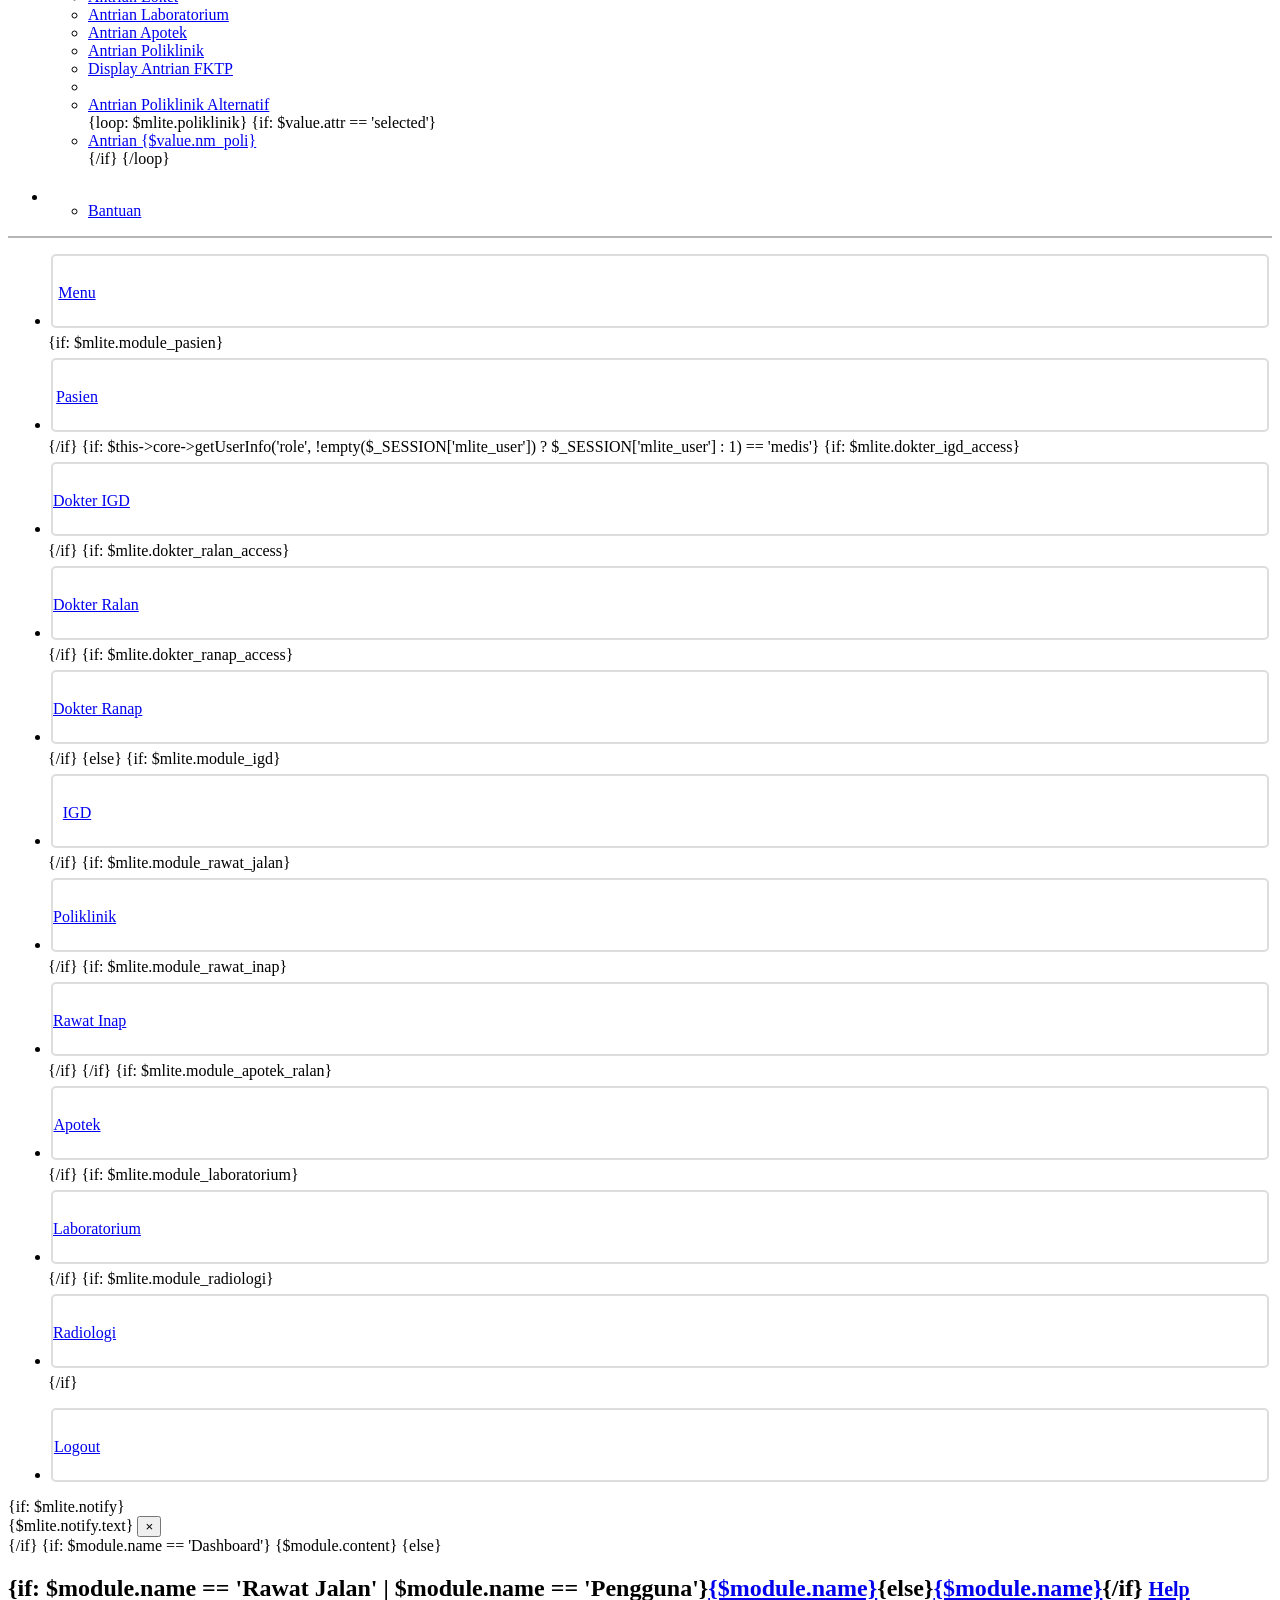
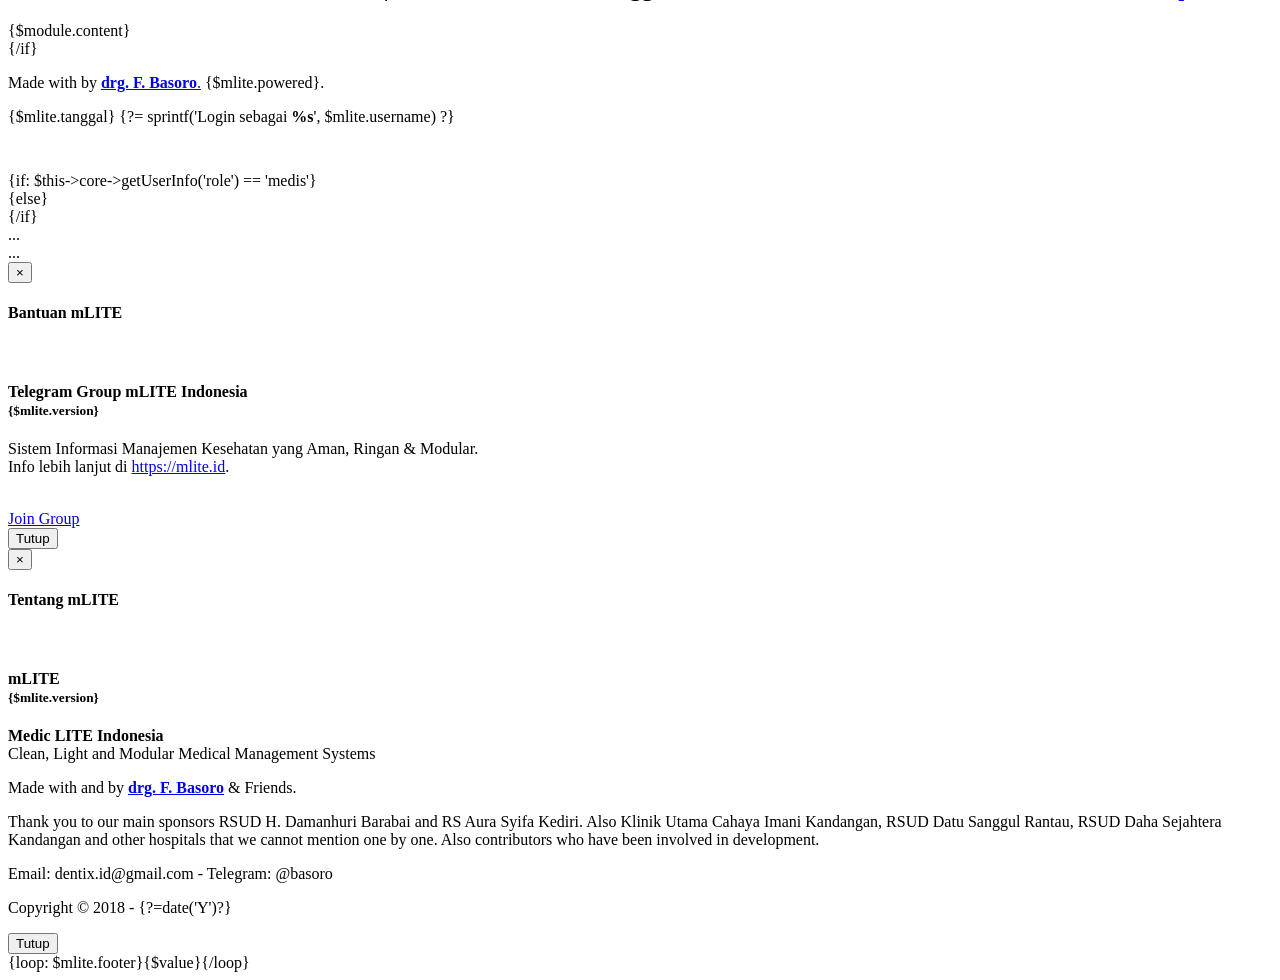
==== commit f2c3e195: "Merge branch 'basoro:master' into master" ====
--- a/themes/admin/index.html
+++ b/themes/admin/index.html
@@ -234,9 +234,8 @@
                 <li class="dropdown">
                   <a href="#" class="dropdown-toggle" data-toggle="dropdown" role="button" aria-haspopup="true" aria-expanded="false">Laporan</a>
                   <ul class="dropdown-menu">
-                    <li><a href="#" style="color: red !important">Penggunaan Obat</a></li>
-                    <li><a href="#" style="color: red !important">Jasa Medik Dokter</a></li>
-                    <li><a href="#" style="color: red !important">Jasa Medik Petugas</a></li>
+                    <li {if: !$this->core->AccesModule('jasa_medis_dokter') || !$this->core->ActiveModule('jasa_medis_dokter')}class="disabled"{/if}><a href="{if: $this->core->AccesModule('jasa_medis_dokter') && $this->core->ActiveModule('jasa_medis_dokter')}{?=url([ADMIN, 'jasa_medis_dokter', 'manage'])?}{/if}">Jasa Medik Dokter</a></li>
+                    <li {if: !$this->core->AccesModule('jasa_medis_perawat') || !$this->core->ActiveModule('jasa_medis_perawat')}class="disabled"{/if}><a href="{if: $this->core->AccesModule('jasa_medis_perawat') && $this->core->ActiveModule('jasa_medis_perawat')}{?=url([ADMIN, 'jasa_medis_perawat', 'manage'])?}{/if}">Jasa Medik Petugas</a></li>
                     <li><a href="#" style="color: red !important">Pembayaran Rawat Jalan</a></li>
                     <li><a href="#" style="color: red !important">Pembayaran Rawat Inap</a></li>
                     <li><a href="#" style="color: red !important">Kunjungan Rawat Jalan</a></li>
@@ -264,11 +263,14 @@
                     <li><a href="{?=url()?}/anjungan/bed" target="_blank">Ketersediaan Kamar</a></li>
                     <li><a href="{?=url()?}/anjungan/pasien" target="_blank">Anjungan Pasien Mandiri</a></li>
                     <li><a href="{?=url()?}/anjungan/sep" target="_blank">Anjungan Cetak SEP</a></li>
+                    <li><a href="{?=url()?}/anjungan/apotek/ambilantrian" target="_blank">Anjungan Apotek</a></li>
+                    <li><a href="{?=url()?}/jknmobilefktp/apm" target="_blank">Anjungan Pasien FKTP</a></li>
                     <li role="separator" class="divider"></li>
                     <li><a href="{?=url()?}/anjungan/loket" target="_blank">Antrian Loket</a></li>
                     <li><a href="{?=url()?}/anjungan/laboratorium" target="_blank">Antrian Laboratorium</a></li>
                     <li><a href="{?=url()?}/anjungan/apotek" target="_blank">Antrian Apotek</a></li>
                     <li><a href="{?=url()?}/anjungan/poli" target="_blank">Antrian Poliklinik</a></li>
+                    <li><a href="{?=url()?}/jknmobilefktp/display" target="_blank">Display Antrian FKTP</a></li>
                     <li role="separator" class="divider"></li>
                     <li><a href="{?=url()?}/anjungan/poli/all" target="_blank">Antrian Poliklinik Alternatif</a></li>
                     {loop: $mlite.poliklinik}
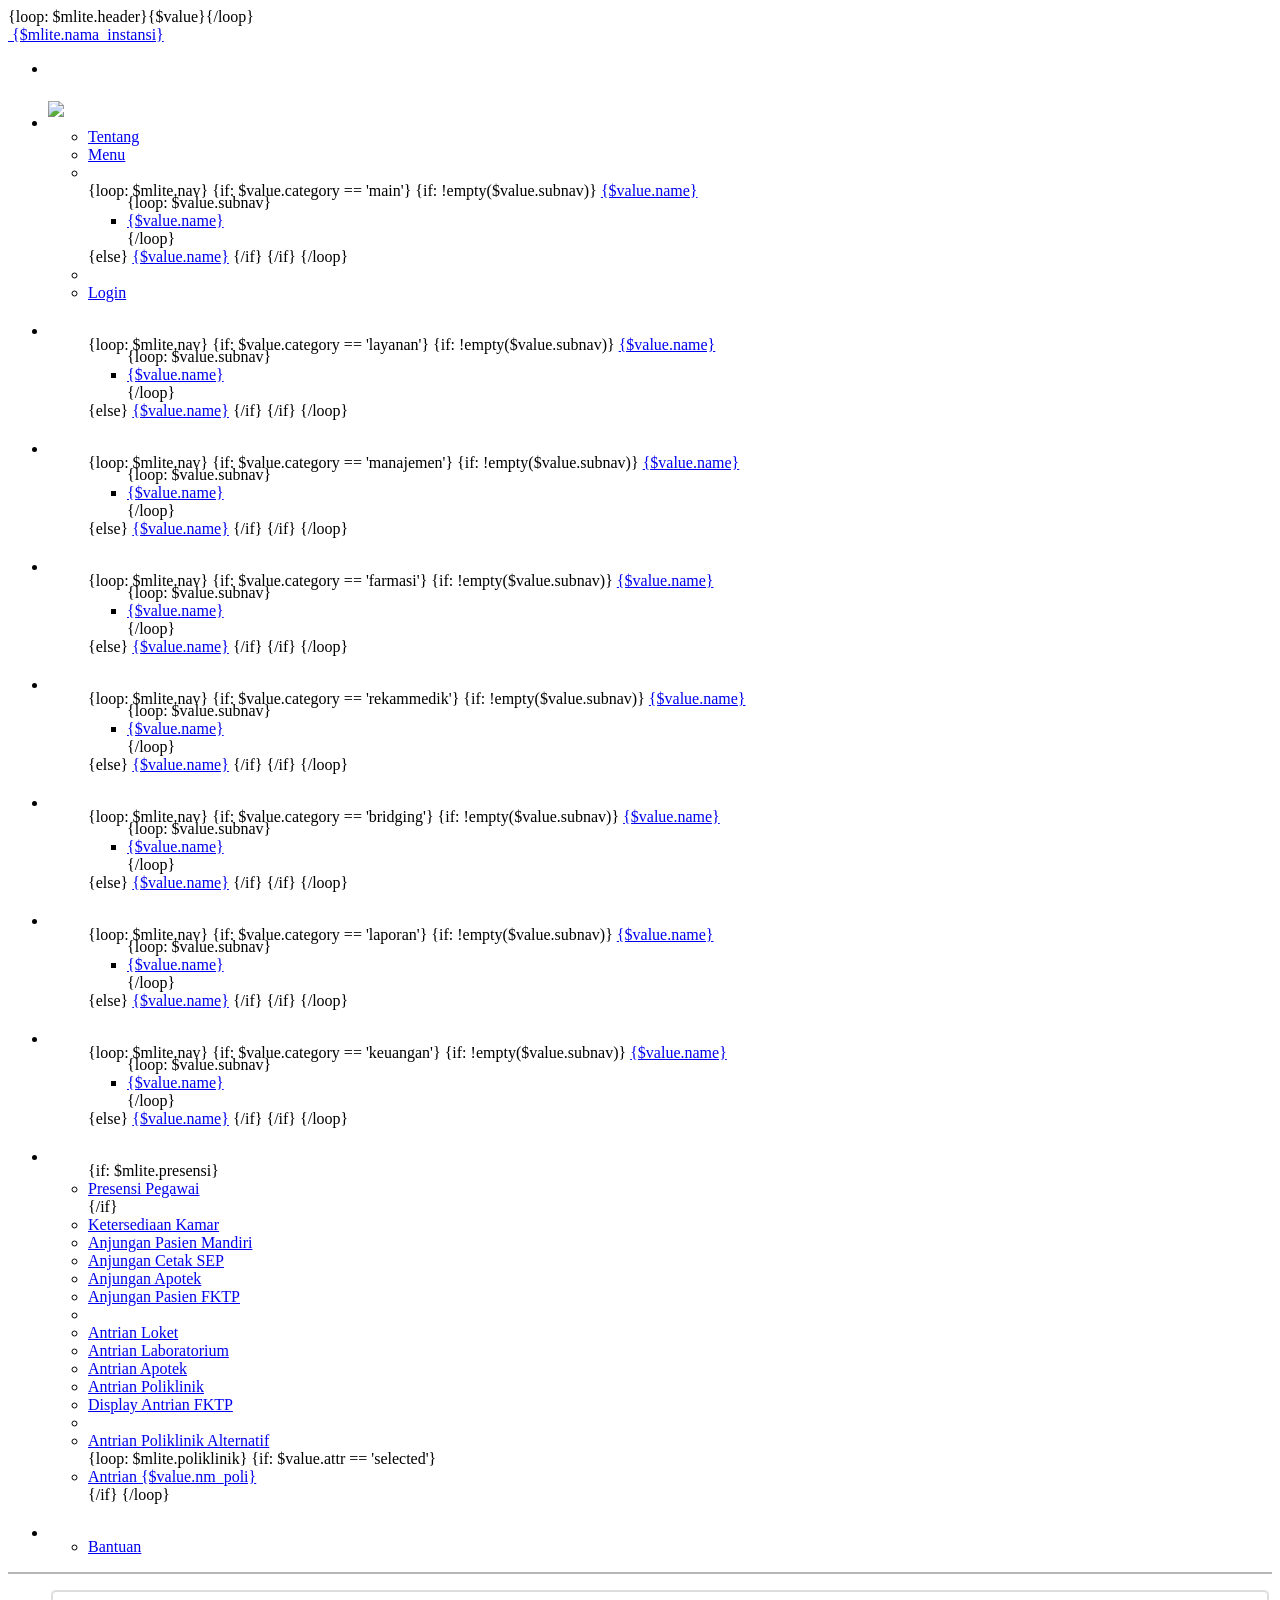
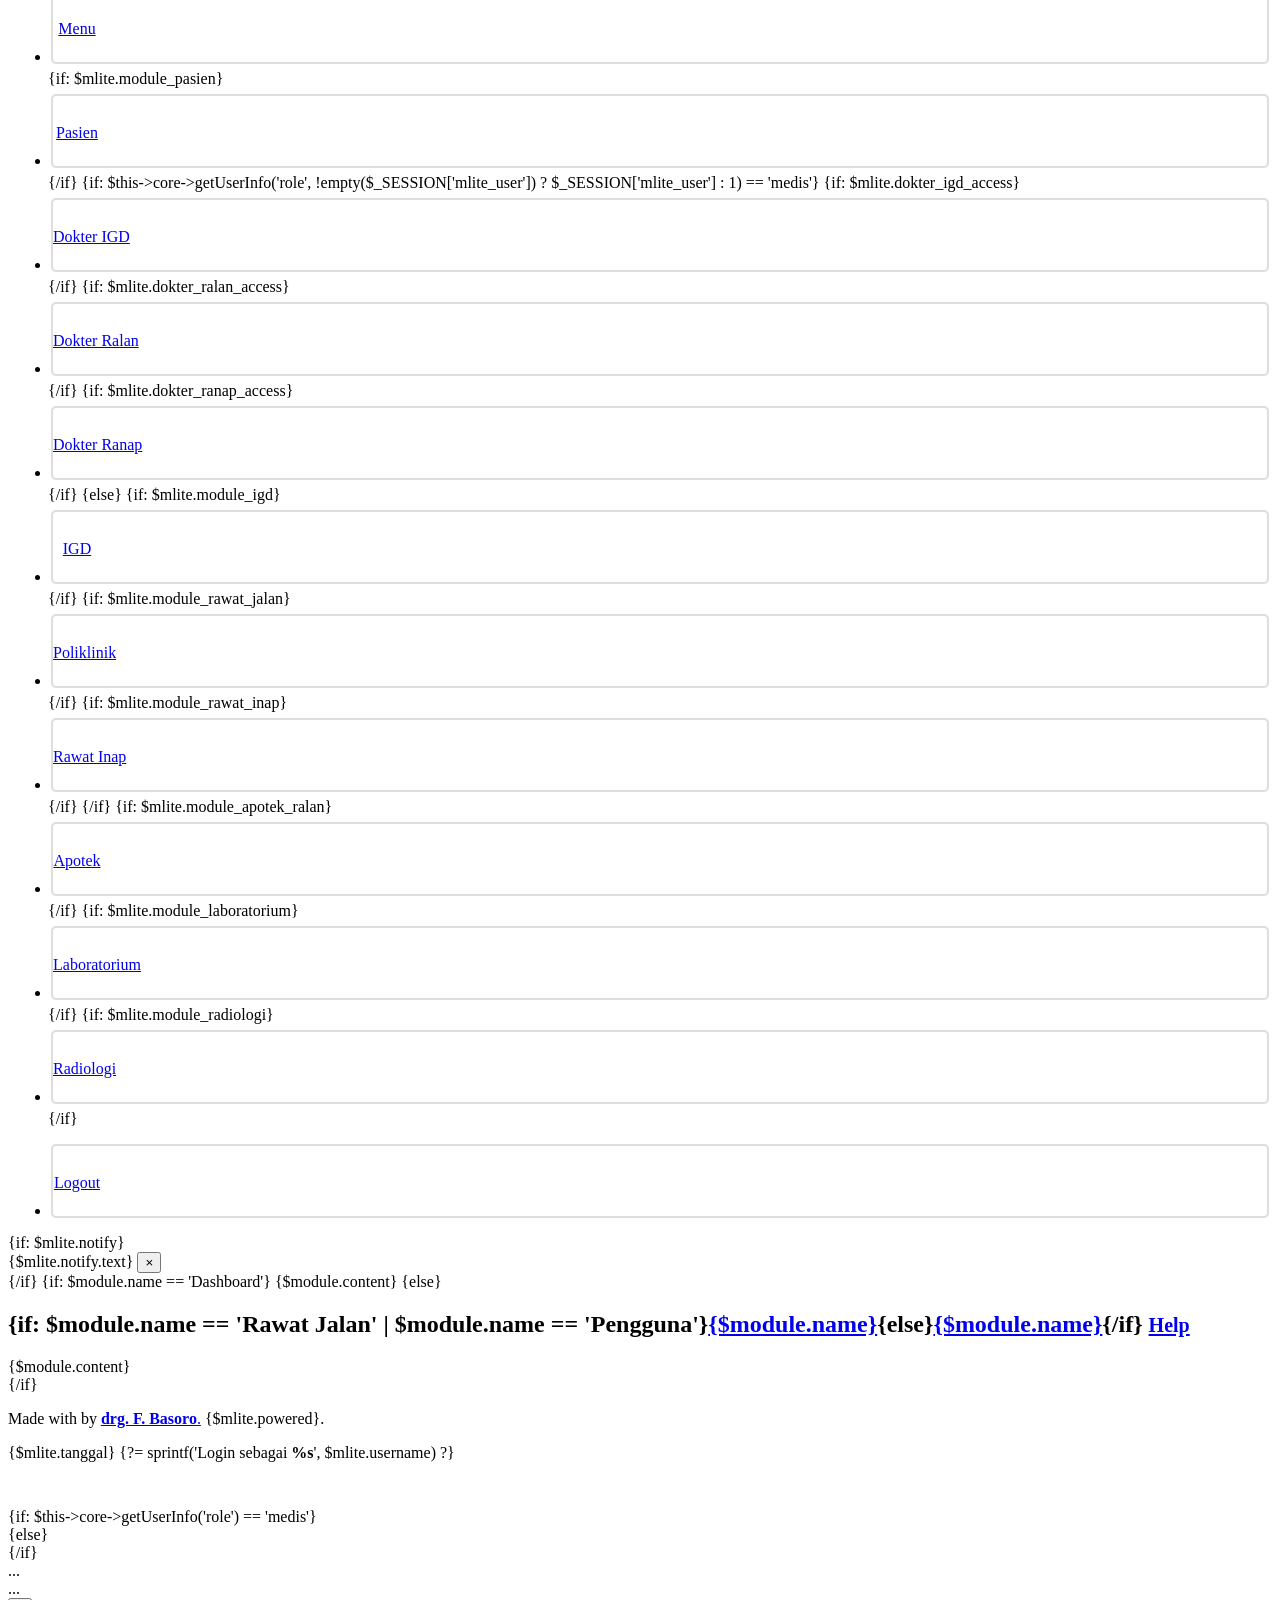
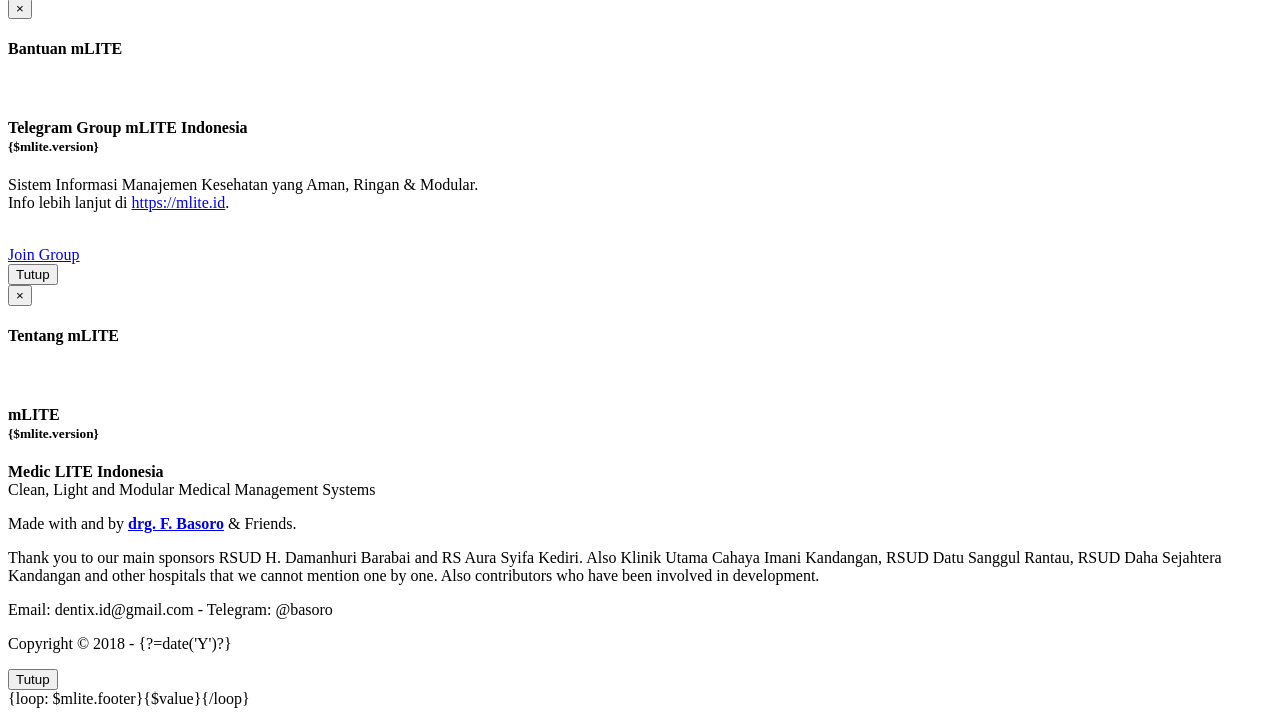
==== commit f88914dd: "Merge branch 'basoro:master' into master" ====
--- a/themes/admin/index.html
+++ b/themes/admin/index.html
@@ -97,6 +97,43 @@
         top: -7px;
     }
 }
+
+/* Dropdown menu 2 columns layout */
+.dropdown-menu.columns-2 {
+    min-width: 400px;
+    padding: 10px 0;
+}
+
+.dropdown-menu.columns-2 > li {
+    float: left;
+    width: 50%;
+}
+
+.dropdown-menu.columns-2:after {
+    content: "";
+    display: table;
+    clear: both;
+}
+
+/* Fix submenu positioning in 2-column layout */
+.dropdown-submenu > .dropdown-menu {
+    left: 100%;
+    margin-top: -6px;
+    margin-left: -1px;
+}
+
+/* Responsive adjustments */
+@media (max-width: 767px) {
+    .dropdown-menu.columns-2 {
+        min-width: 100%;
+    }
+    
+    .dropdown-menu.columns-2 > li {
+        width: 100%;
+        float: none;
+    }
+}
+
 </style>
     <!-- PWA Support -->
     <link rel="manifest" href="{$mlite.path}/manifest.json" />
@@ -162,96 +199,188 @@
                   <ul class="dropdown-menu">
                     <li><a href="#" data-toggle="modal" data-target="#tentangModal"> Tentang</a></li>
                     <li><a href="{?=url([ADMIN,'dashboard', 'menu'])?}" data-toggle="modal" data-target="#menuModal"> Menu</a></li>
-                    <li><a href="{?=url(ADMIN.'/logout')?}"> Logout</a></li>
+                    <li role="separator" class="divider"></li>                  
+                    {loop: $mlite.nav}
+                    {if: $value.category == 'main'}
+                    <li{if: !empty($value.subnav)} class="dropdown-submenu"{/if}>
+                        {if: !empty($value.subnav)}
+                        <a class="dropdown-toggle" href="#" role="button" data-toggle="dropdown" aria-expanded="false">
+                          {$value.name}
+                        </a>
+                        <ul class="dropdown-menu {if: $value.name == 'Master Data'}columns-2{/if}">
+                            {loop: $value.subnav}
+                            <li><a href="{$value.url}" class="dropdown-item">{$value.name}</a></li>
+                            {/loop}
+                        </ul>
+                        {else} 
+                        <a class="dropdown-item" href="{$value.url}">{$value.name}</a>
+                        {/if}
+                    </li>
+                    {/if}
+                    {/loop}
+                    <li role="separator" class="divider"></li>
+                    <li><a href="#" data-toggle="modal" data-target="#menuModal"> Login</a></li>
                   </ul>  
                 </li>
                 <li class="dropdown">
                   <a href="#" class="dropdown-toggle" data-toggle="dropdown" role="button" aria-haspopup="true" aria-expanded="false">Layanan</a>
                   <ul class="dropdown-menu">
-                    <li {if: !$this->core->AccesModule('igd') || !$this->core->ActiveModule('igd')}class="disabled"{/if}><a href="{if: $this->core->AccesModule('igd') && $this->core->ActiveModule('igd')}{?=url([ADMIN, 'igd', 'manage'])?}{/if}">IGD</a></li>
-                    <li {if: !$this->core->AccesModule('rawat_jalan') || !$this->core->ActiveModule('rawat_jalan')}class="disabled"{/if}><a href="{if: $this->core->AccesModule('rawat_jalan') && $this->core->ActiveModule('rawat_jalan')}{?=url([ADMIN, 'rawat_jalan', 'manage'])?}{/if}">Rawat Jalan</a></li>
-                    <li {if: !$this->core->AccesModule('rawat_inap') || !$this->core->ActiveModule('rawat_inap')}class="disabled"{/if}><a href="{if: $this->core->AccesModule('rawat_inap') && $this->core->ActiveModule('rawat_inap')}{?=url([ADMIN, 'rawat_inap', 'manage'])?}{/if}">Rawat Inap</a></li>
-                    <li {if: !$this->core->AccesModule('dokter_igd') || !$this->core->ActiveModule('dokter_igd')}class="disabled"{/if}><a href="{if: $this->core->AccesModule('dokter_igd') && $this->core->ActiveModule('dokter_igd')}{?=url([ADMIN, 'dokter_igd', 'manage'])?}{/if}">Dokter IGD</a></li>
-                    <li {if: !$this->core->AccesModule('dokter_ralan') || !$this->core->ActiveModule('dokter_ralan')}class="disabled"{/if}><a href="{if: $this->core->AccesModule('dokter_ralan') && $this->core->ActiveModule('dokter_ralan')}{?=url([ADMIN, 'dokter_ralan', 'manage'])?}{/if}">Dokter Rawat Jalan</a></li>
-                    <li {if: !$this->core->AccesModule('dokter_ranap') || !$this->core->ActiveModule('dokter_ranap')}class="disabled"{/if}><a href="{if: $this->core->AccesModule('dokter_ranap') && $this->core->ActiveModule('dokter_ranap')}{?=url([ADMIN, 'dokter_ranap', 'manage'])?}{/if}">Dokter Rawat Inap</a></li>
-                    <li {if: !$this->core->AccesModule('apotek_ralan') || !$this->core->ActiveModule('apotek_ralan')}class="disabled"{/if}><a href="{if: $this->core->AccesModule('apotek_ralan') && $this->core->ActiveModule('apotek_ralan')}{?=url([ADMIN, 'apotek_ralan', 'manage'])?}{/if}">Apotek</a></li>
-                    <li {if: !$this->core->AccesModule('laboratorium') || !$this->core->ActiveModule('laboratorium')}class="disabled"{/if}><a href="{if: $this->core->AccesModule('laboratorium') && $this->core->ActiveModule('laboratorium')}{?=url([ADMIN, 'laboratorium', 'manage'])?}{/if}">Laboratorium</a></li>
-                    <li {if: !$this->core->AccesModule('radiologi') || !$this->core->ActiveModule('radiologi')}class="disabled"{/if}><a href="{if: $this->core->AccesModule('radiologi') && $this->core->ActiveModule('radiologi')}{?=url([ADMIN, 'radiologi', 'manage'])?}{/if}">Radiologi</a></li>
+                    {loop: $mlite.nav}
+                    {if: $value.category == 'layanan'}
+                    <li{if: !empty($value.subnav)} class="dropdown-submenu"{/if}>
+                        {if: !empty($value.subnav)}
+                        <a class="dropdown-toggle" href="#" role="button" data-toggle="dropdown" aria-expanded="false">
+                          {$value.name}
+                        </a>
+                        <ul class="dropdown-menu">
+                            {loop: $value.subnav}
+                            <li><a href="{$value.url}" class="dropdown-item">{$value.name}</a></li>
+                            {/loop}
+                        </ul>
+                        {else} 
+                        <a class="dropdown-item" href="{$value.url}">{$value.name}</a>
+                        {/if}
+                    </li>
+                    {/if}
+                    {/loop}
                   </ul>  
                 </li>
                 <li class="dropdown">
                   <a href="#" class="dropdown-toggle" data-toggle="dropdown" role="button" aria-haspopup="true" aria-expanded="false">Manajemen</a>
                   <ul class="dropdown-menu">
-                    <li {if: !$this->core->AccesModule('manajemen') || !$this->core->ActiveModule('manajemen')}class="disabled"{/if}><a href="{if: $this->core->AccesModule('manajemen') && $this->core->ActiveModule('manajemen')}{?=url([ADMIN, 'manajemen', 'manage'])?}{/if}">Manajemen Mutu</a></li>
-                    <li {if: !$this->core->AccesModule('master') || !$this->core->ActiveModule('master')}class="disabled"{/if}><a href="{if: $this->core->AccesModule('master') && $this->core->ActiveModule('master')}{?=url([ADMIN, 'master', 'manage'])?}{/if}">Master Data</a></li>
-                    <li {if: !$this->core->AccesModule('kepegawaian') || !$this->core->ActiveModule('kepegawaian')}class="disabled"{/if}><a href="{if: $this->core->AccesModule('kepegawaian') && $this->core->ActiveModule('kepegawaian')}{?=url([ADMIN, 'kepegawaian', 'manage'])?}{/if}">Kepegawaian</a></li>
-                    <li {if: !$this->core->AccesModule('master') || !$this->core->ActiveModule('master')}class="disabled"{/if}><a href="{if: $this->core->AccesModule('master') && $this->core->ActiveModule('master')}{?=url([ADMIN, 'master', 'dokter'])?}{/if}">Dokter</a></li>
-                    <li {if: !$this->core->AccesModule('master') || !$this->core->ActiveModule('master')}class="disabled"{/if}><a href="{if: $this->core->AccesModule('master') && $this->core->ActiveModule('master')}{?=url([ADMIN, 'master', 'petugas'])?}{/if}">Petugas</a></li>
-                    <li {if: !$this->core->AccesModule('wagateway') || !$this->core->ActiveModule('wagateway')}class="disabled"{/if}><a href="{if: $this->core->AccesModule('wagateway') && $this->core->ActiveModule('wagateway')}{?=url([ADMIN, 'wagateway', 'manage'])?}{/if}">WA Gateway</a></li>
-                    <li {if: !$this->core->AccesModule('presensi') || !$this->core->ActiveModule('presensi')}class="disabled"{/if}><a href="{if: $this->core->AccesModule('presensi') && $this->core->ActiveModule('presensi')}{?=url([ADMIN, 'presensi', 'manage'])?}{/if}">Presensi Pegawai</a></li>
-                    <li {if: !$this->core->AccesModule('profil') || !$this->core->ActiveModule('profil')}class="disabled"{/if}><a href="{if: $this->core->AccesModule('profil') && $this->core->ActiveModule('profil')}{?=url([ADMIN, 'profil', 'manage'])?}{/if}">Akun Pegawai</a></li>
-                    <li {if: !$this->core->AccesModule('inventaris') || !$this->core->ActiveModule('inventaris')}class="disabled"{/if}><a href="{if: $this->core->AccesModule('inventaris') && $this->core->ActiveModule('inventaris')}{?=url([ADMIN, 'inventaris', 'manage'])?}{/if}">Data Inventaris</a></li>
+                    {loop: $mlite.nav}
+                    {if: $value.category == 'manajemen'}
+                    <li{if: !empty($value.subnav)} class="dropdown-submenu"{/if}>
+                        {if: !empty($value.subnav)}
+                        <a class="dropdown-toggle" href="#" role="button" data-toggle="dropdown" aria-expanded="false">
+                          {$value.name}
+                        </a>
+                        <ul class="dropdown-menu">
+                            {loop: $value.subnav}
+                            <li><a href="{$value.url}" class="dropdown-item">{$value.name}</a></li>
+                            {/loop}
+                        </ul>
+                        {else} 
+                        <a class="dropdown-item" href="{$value.url}">{$value.name}</a>
+                        {/if}
+                    </li>
+                    {/if}
+                    {/loop}
                   </ul>  
                 </li>
                 <li class="dropdown">
                   <a href="#" class="dropdown-toggle" data-toggle="dropdown" role="button" aria-haspopup="true" aria-expanded="false">Farmasi</a>
                   <ul class="dropdown-menu">
-                    <li {if: !$this->core->AccesModule('apotek_ralan') || !$this->core->ActiveModule('apotek_ralan')}class="disabled"{/if}><a href="{if: $this->core->AccesModule('apotek_ralan') && $this->core->ActiveModule('apotek_ralan')}{?=url([ADMIN, 'apotek_ralan', 'manage'])?}{/if}">Apotek Rawat Jalan</a></li>
-                    <li {if: !$this->core->AccesModule('apotek_ranap') || !$this->core->ActiveModule('apotek_ranap')}class="disabled"{/if}><a href="{if: $this->core->AccesModule('apotek_ranap') && $this->core->ActiveModule('apotek_ralan')}{?=url([ADMIN, 'apotek_ranap', 'manage'])?}{/if}">Apotek Rawat Inap</a></li>
-                    <li {if: !$this->core->AccesModule('master') || !$this->core->ActiveModule('master')}class="disabled"{/if}><a href="{if: $this->core->AccesModule('master') && $this->core->ActiveModule('master')}{?=url([ADMIN, 'master', 'databarang'])?}{/if}">Inventory Obat</a></li>
-                    <li {if: !$this->core->AccesModule('farmasi') || !$this->core->ActiveModule('farmasi')}class="disabled"{/if}><a href="{if: $this->core->AccesModule('farmasi') && $this->core->ActiveModule('farmasi')}{?=url([ADMIN, 'farmasi', 'opname'])?}{/if}">Stok Opname</a></li>
-                    <li {if: !$this->core->AccesModule('farmasi') || !$this->core->ActiveModule('farmasi')}class="disabled"{/if}><a href="{if: $this->core->AccesModule('farmasi') && $this->core->ActiveModule('farmasi')}{?=url([ADMIN, 'farmasi', 'mutasi'])?}{/if}">Mutasi Obat</a></li>
-                    <li {if: !$this->core->AccesModule('riwayat_barang_medis') || !$this->core->ActiveModule('riwayat_barang_medis')}class="disabled"{/if}><a href="{if: $this->core->AccesModule('riwayat_barang_medis') && $this->core->ActiveModule('riwayat_barang_medis')}{?=url([ADMIN, 'riwayat_barang_medis', 'manage'])?}{/if}">Sirkulasi Obat</a></li>
-                    <li {if: !$this->core->AccesModule('detail_pemberian_obat') || !$this->core->ActiveModule('detail_pemberian_obat')}class="disabled"{/if}><a href="{if: $this->core->AccesModule('detail_pemberian_obat') && $this->core->ActiveModule('detail_pemberian_obat')}{?=url([ADMIN, 'detail_pemberian_obat', 'manage'])?}{/if}">Detail Pemberian Obat</a></li>
-                    <li {if: !$this->core->AccesModule('darurat_stok') || !$this->core->ActiveModule('darurat_stok')}class="disabled"{/if}><a href="{if: $this->core->AccesModule('darurat_stok') && $this->core->ActiveModule('darurat_stok')}{?=url([ADMIN, 'darurat_stok', 'manage'])?}{/if}">Darurat Stok</a></li>
+                    {loop: $mlite.nav}
+                    {if: $value.category == 'farmasi'}
+                    <li{if: !empty($value.subnav)} class="dropdown-submenu"{/if}>
+                        {if: !empty($value.subnav)}
+                        <a class="dropdown-toggle" href="#" role="button" data-toggle="dropdown" aria-expanded="false">
+                          {$value.name}
+                        </a>
+                        <ul class="dropdown-menu">
+                            {loop: $value.subnav}
+                            <li><a href="{$value.url}" class="dropdown-item">{$value.name}</a></li>
+                            {/loop}
+                        </ul>
+                        {else} 
+                        <a class="dropdown-item" href="{$value.url}">{$value.name}</a>
+                        {/if}
+                    </li>
+                    {/if}
+                    {/loop}
                   </ul>  
                 </li>
                 <li class="dropdown">
                   <a href="#" class="dropdown-toggle" data-toggle="dropdown" role="button" aria-haspopup="true" aria-expanded="false">Rekan Medik</a>
                   <ul class="dropdown-menu">
-                    <li {if: !$this->core->AccesModule('pasien') || !$this->core->ActiveModule('pasien')}class="disabled"{/if}><a href="{if: $this->core->AccesModule('pasien') && $this->core->ActiveModule('pasien')}{?=url([ADMIN, 'pasien', 'manage'])?}{/if}">Data Pasien</a></li>
-                    <li {if: !$this->core->AccesModule('vedika') || !$this->core->ActiveModule('vedika')}class="disabled"{/if}><a href="{if: $this->core->AccesModule('vedika') && $this->core->ActiveModule('vedika')}{?=url([ADMIN, 'vedika', 'manage'])?}{/if}">Verifikasi Digital Klaim</a></li>
-                    <li {if: !$this->core->AccesModule('veronisa') || !$this->core->ActiveModule('veronisa')}class="disabled"{/if}><a href="{if: $this->core->AccesModule('veronisa') && $this->core->ActiveModule('veronisa')}{?=url([ADMIN, 'veronisa', 'manage'])?}{/if}">Verifikasi Obat Kronis</a></li>
-                    <li {if: !$this->core->AccesModule('icd_10') || !$this->core->ActiveModule('icd_10')}class="disabled"{/if}><a href="{if: $this->core->AccesModule('icd_10') && $this->core->ActiveModule('icd_10')}{?=url([ADMIN, 'icd_10', 'manage'])?}{/if}">Data ICD 10</a></li>
-                    <li {if: !$this->core->AccesModule('icd_9') || !$this->core->ActiveModule('icd_9')}class="disabled"{/if}><a href="{if: $this->core->AccesModule('icd_9') && $this->core->ActiveModule('icd_9')}{?=url([ADMIN, 'icd_9', 'manage'])?}{/if}">Data ICD 9</a></li>
+                    {loop: $mlite.nav}
+                    {if: $value.category == 'rekammedik'}
+                    <li{if: !empty($value.subnav)} class="dropdown-submenu"{/if}>
+                        {if: !empty($value.subnav)}
+                        <a class="dropdown-toggle" href="#" role="button" data-toggle="dropdown" aria-expanded="false">
+                          {$value.name}
+                        </a>
+                        <ul class="dropdown-menu">
+                            {loop: $value.subnav}
+                            <li><a href="{$value.url}" class="dropdown-item">{$value.name}</a></li>
+                            {/loop}
+                        </ul>
+                        {else} 
+                        <a class="dropdown-item" href="{$value.url}">{$value.name}</a>
+                        {/if}
+                    </li>
+                    {/if}
+                    {/loop}
                   </ul>  
                 </li>
                 <li class="dropdown">
                   <a href="#" class="dropdown-toggle" data-toggle="dropdown" role="button" aria-haspopup="true" aria-expanded="false">Bridging</a>
                   <ul class="dropdown-menu">
-                    <li {if: !$this->core->AccesModule('vclaim') || !$this->core->ActiveModule('vclaim')}class="disabled"{/if}><a href="{if: $this->core->AccesModule('vclaim') && $this->core->ActiveModule('vclaim')}{?=url([ADMIN, 'vclaim', 'manage'])?}{/if}">vClaim BPJS</a></li>
-                    <li {if: !$this->core->AccesModule('jkn_mobile') || !$this->core->ActiveModule('jkn_mobile')}class="disabled"{/if}><a href="{if: $this->core->AccesModule('jkn_mobile') && $this->core->ActiveModule('jkn_mobile')}{?=url([ADMIN, 'jkn_mobile', 'manage'])?}{/if}">Antrol FKTL BPJS</a></li>
-                    <li {if: !$this->core->AccesModule('pcare') || !$this->core->ActiveModule('pcare')}class="disabled"{/if}><a href="{if: $this->core->AccesModule('pcare') && $this->core->ActiveModule('pcare')}{?=url([ADMIN, 'pcare', 'manage'])?}{/if}">PCare BPJS</a></li>
-                    <li {if: !$this->core->AccesModule('jkn_mobile_fktp') || !$this->core->ActiveModule('jkn_mobile_fktp')}class="disabled"{/if}><a href="{if: $this->core->AccesModule('jkn_mobile_fktp') && $this->core->ActiveModule('jkn_mobile_fktp')}{?=url([ADMIN, 'jkn_mobile_fktp', 'manage'])?}{/if}">Antrol FKTP BPJS</a></li>
-                    <li><a href="#" style="color: red !important">Aplicare BPJS</a></li>
-                    <li {if: !$this->core->AccesModule('icare') || !$this->core->ActiveModule('icare')}class="disabled"{/if}><a href="{if: $this->core->AccesModule('icare') && $this->core->ActiveModule('icare')}{?=url([ADMIN, 'icare', 'manage'])?}{/if}">iCare BPJS</a></li>
-                    <li><a href="#" style="color: red !important">Siranap Kemkes</a></li>
-                    <li {if: !$this->core->AccesModule('satu_sehat') || !$this->core->ActiveModule('satu_sehat')}class="disabled"{/if}><a href="{if: $this->core->AccesModule('satu_sehat') && $this->core->ActiveModule('satu_sehat')}{?=url([ADMIN, 'satu_sehat', 'manage'])?}{/if}">Satu Sehat Kemkes</a></li>
-                    <li {if: !$this->core->AccesModule('orthanc') || !$this->core->ActiveModule('orthanc')}class="disabled"{/if}><a href="{if: $this->core->AccesModule('orthanc') && $this->core->ActiveModule('orthanc')}{?=url([ADMIN, 'orthanc', 'manage'])?}{/if}">Radiologi Orthanc</a></li>
-                    <li><a href="#" style="color: red !important">Laborarotium MyLIMS</a></li>
+                    {loop: $mlite.nav}
+                    {if: $value.category == 'bridging'}
+                    <li{if: !empty($value.subnav)} class="dropdown-submenu"{/if}>
+                        {if: !empty($value.subnav)}
+                        <a class="dropdown-toggle" href="#" role="button" data-toggle="dropdown" aria-expanded="false">
+                          {$value.name}
+                        </a>
+                        <ul class="dropdown-menu">
+                            {loop: $value.subnav}
+                            <li><a href="{$value.url}" class="dropdown-item">{$value.name}</a></li>
+                            {/loop}
+                        </ul>
+                        {else} 
+                        <a class="dropdown-item" href="{$value.url}">{$value.name}</a>
+                        {/if}
+                    </li>
+                    {/if}
+                    {/loop}
                   </ul>  
                 </li>
                 <li class="dropdown">
                   <a href="#" class="dropdown-toggle" data-toggle="dropdown" role="button" aria-haspopup="true" aria-expanded="false">Laporan</a>
                   <ul class="dropdown-menu">
-                    <li {if: !$this->core->AccesModule('jasa_medis_dokter') || !$this->core->ActiveModule('jasa_medis_dokter')}class="disabled"{/if}><a href="{if: $this->core->AccesModule('jasa_medis_dokter') && $this->core->ActiveModule('jasa_medis_dokter')}{?=url([ADMIN, 'jasa_medis_dokter', 'manage'])?}{/if}">Jasa Medik Dokter</a></li>
-                    <li {if: !$this->core->AccesModule('jasa_medis_perawat') || !$this->core->ActiveModule('jasa_medis_perawat')}class="disabled"{/if}><a href="{if: $this->core->AccesModule('jasa_medis_perawat') && $this->core->ActiveModule('jasa_medis_perawat')}{?=url([ADMIN, 'jasa_medis_perawat', 'manage'])?}{/if}">Jasa Medik Petugas</a></li>
-                    <li><a href="#" style="color: red !important">Pembayaran Rawat Jalan</a></li>
-                    <li><a href="#" style="color: red !important">Pembayaran Rawat Inap</a></li>
-                    <li><a href="#" style="color: red !important">Kunjungan Rawat Jalan</a></li>
-                    <li><a href="#" style="color: red !important">Kunjungan Rawat Inap</a></li>
-                    <li><a href="#" style="color: red !important">Sensus Harian</a></li>
+                    {loop: $mlite.nav}
+                    {if: $value.category == 'laporan'}
+                    <li{if: !empty($value.subnav)} class="dropdown-submenu"{/if}>
+                        {if: !empty($value.subnav)}
+                        <a class="dropdown-toggle" href="#" role="button" data-toggle="dropdown" aria-expanded="false">
+                          {$value.name}
+                        </a>
+                        <ul class="dropdown-menu">
+                            {loop: $value.subnav}
+                            <li><a href="{$value.url}" class="dropdown-item">{$value.name}</a></li>
+                            {/loop}
+                        </ul>
+                        {else} 
+                        <a class="dropdown-item" href="{$value.url}">{$value.name}</a>
+                        {/if}
+                    </li>
+                    {/if}
+                    {/loop}
                   </ul>  
                 </li>
                 <li class="dropdown">
                   <a href="#" class="dropdown-toggle" data-toggle="dropdown" role="button" aria-haspopup="true" aria-expanded="false">Keuangan</a>
                   <ul class="dropdown-menu">
-                    <li {if: !$this->core->AccesModule('penjualan') || !$this->core->ActiveModule('penjualan')}class="disabled"{/if}><a href="{if: $this->core->AccesModule('penjualan') && $this->core->ActiveModule('penjualan')}{?=url([ADMIN, 'penjualan', 'manage'])?}{/if}">Penjualan</a></li>
-                    <li {if: !$this->core->AccesModule('keuangan') || !$this->core->ActiveModule('keuangan')}class="disabled"{/if}><a href="{if: $this->core->AccesModule('keuangan') && $this->core->ActiveModule('keuangan')}{?=url([ADMIN, 'keuangan', 'jurnalharian'])?}{/if}">Jurnal Harian</a></li>
-                    <li {if: !$this->core->AccesModule('keuangan') || !$this->core->ActiveModule('keuangan')}class="disabled"{/if}><a href="{if: $this->core->AccesModule('keuangan') && $this->core->ActiveModule('keuangan')}{?=url([ADMIN, 'keuangan', 'postingjurnal'])?}{/if}">Posting Jurnal</a></li>
-                    <li {if: !$this->core->AccesModule('keuangan') || !$this->core->ActiveModule('keuangan')}class="disabled"{/if}><a href="{if: $this->core->AccesModule('keuangan') && $this->core->ActiveModule('keuangan')}{?=url([ADMIN, 'keuangan', 'bukubesar'])?}{/if}">Buku Besar</a></li>
-                    <li {if: !$this->core->AccesModule('keuangan') || !$this->core->ActiveModule('keuangan')}class="disabled"{/if}><a href="{if: $this->core->AccesModule('keuangan') && $this->core->ActiveModule('keuangan')}{?=url([ADMIN, 'keuangan', 'cashflow'])?}{/if}">Cash Flow</a></li>
-                    <li {if: !$this->core->AccesModule('keuangan') || !$this->core->ActiveModule('keuangan')}class="disabled"{/if}><a href="{if: $this->core->AccesModule('keuangan') && $this->core->ActiveModule('keuangan')}{?=url([ADMIN, 'keuangan', 'neraca'])?}{/if}">Neraca Rugi Laba</a></li>
+                    {loop: $mlite.nav}
+                    {if: $value.category == 'keuangan'}
+                    <li{if: !empty($value.subnav)} class="dropdown-submenu"{/if}>
+                        {if: !empty($value.subnav)}
+                        <a class="dropdown-toggle" href="#" role="button" data-toggle="dropdown" aria-expanded="false">
+                          {$value.name}
+                        </a>
+                        <ul class="dropdown-menu">
+                            {loop: $value.subnav}
+                            <li><a href="{$value.url}" class="dropdown-item">{$value.name}</a></li>
+                            {/loop}
+                        </ul>
+                        {else} 
+                        <a class="dropdown-item" href="{$value.url}">{$value.name}</a>
+                        {/if}
+                    </li>
+                    {/if}
+                    {/loop}
                   </ul>  
                 </li>
                 <li class="dropdown">
@@ -286,7 +415,7 @@
                     <li><a href="#" data-toggle="modal" data-target="#bantuanModal"> Bantuan</a></li>
                   </ul>  
                 </li>
-              </ul>
+              </ul>  
             </div><!--/.nav-collapse -->
           </div>          
           <div class="container-fluid navbar-icon-top">
@@ -476,6 +605,6 @@
     </script>
     <!-- End PWA Support -->
     <script src="{?= url(THEMES.'/admin/js/scripts.js?v='.$mlite.version) ?}"></script>
-    {loop: $mlite.footer}{$value}{/loop}
+    {loop: $mlite.footer}{$value}{/loop}  
 </body>
 </html>
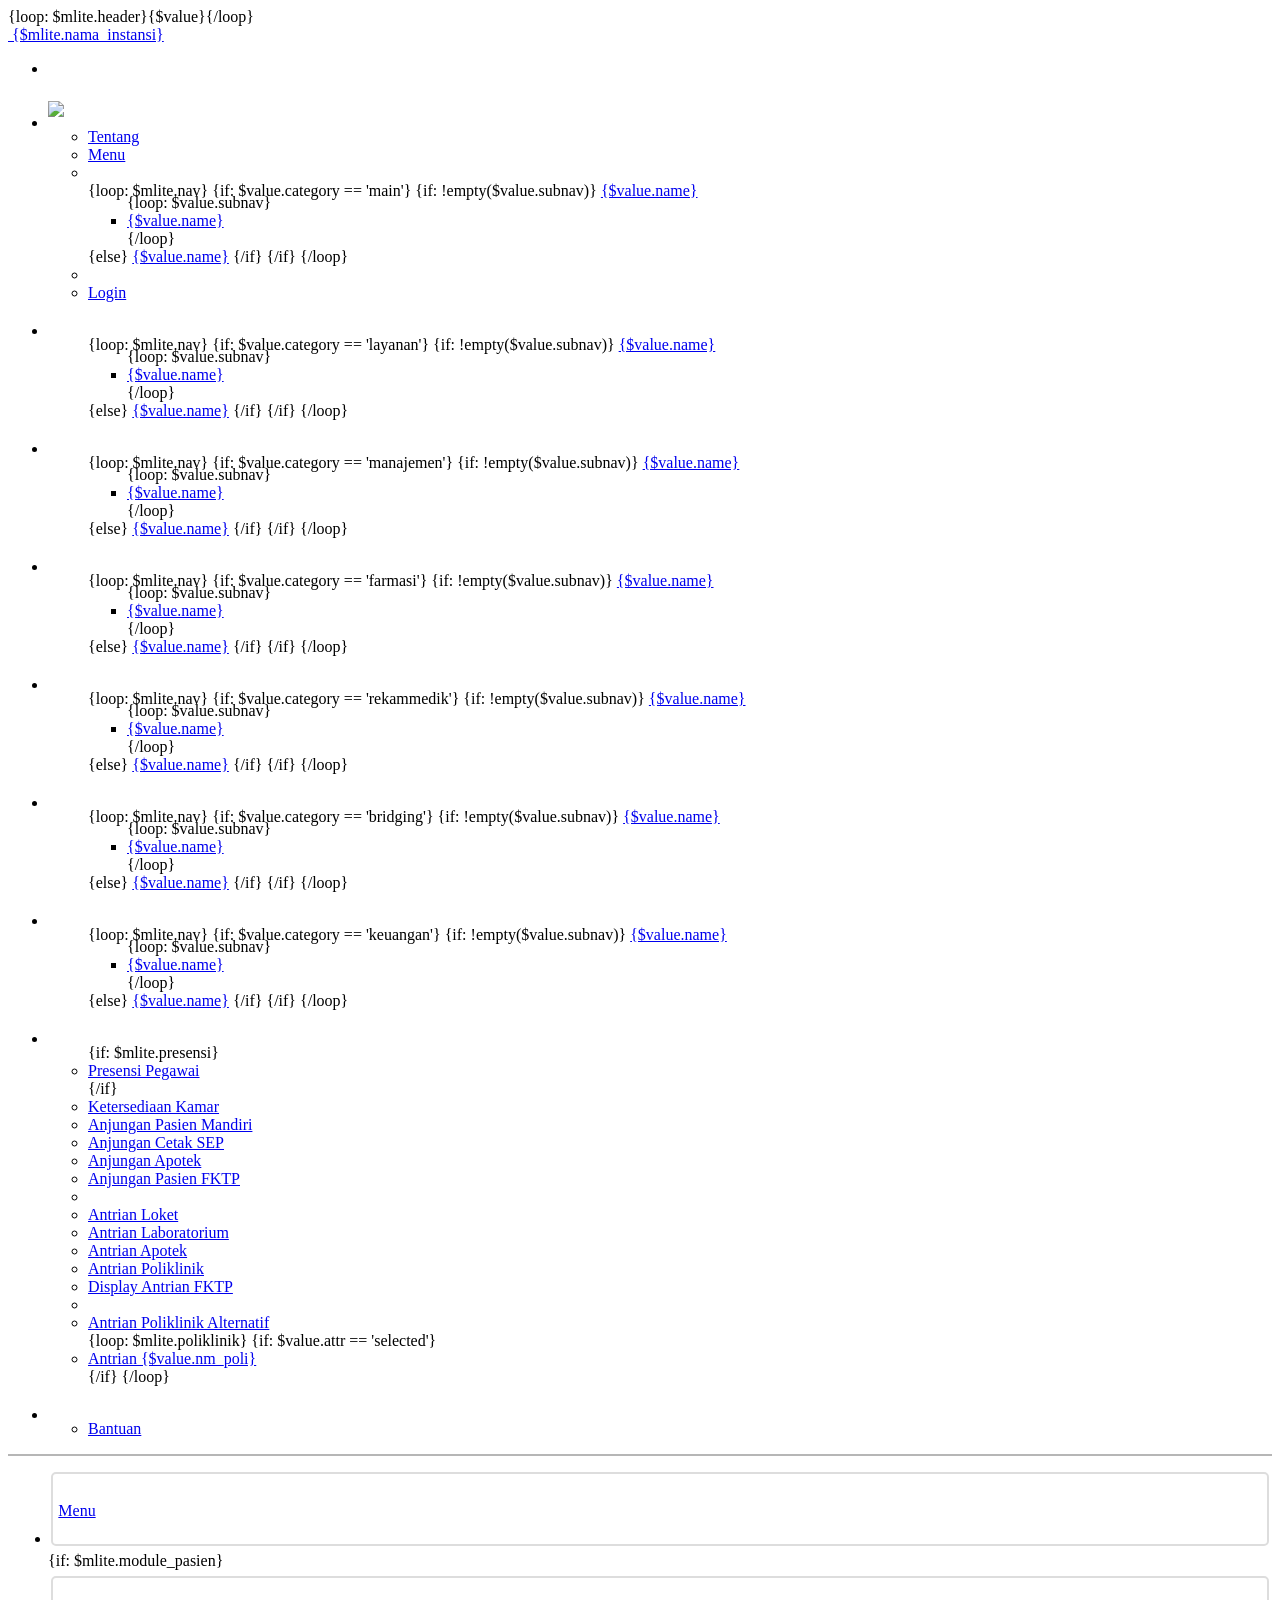
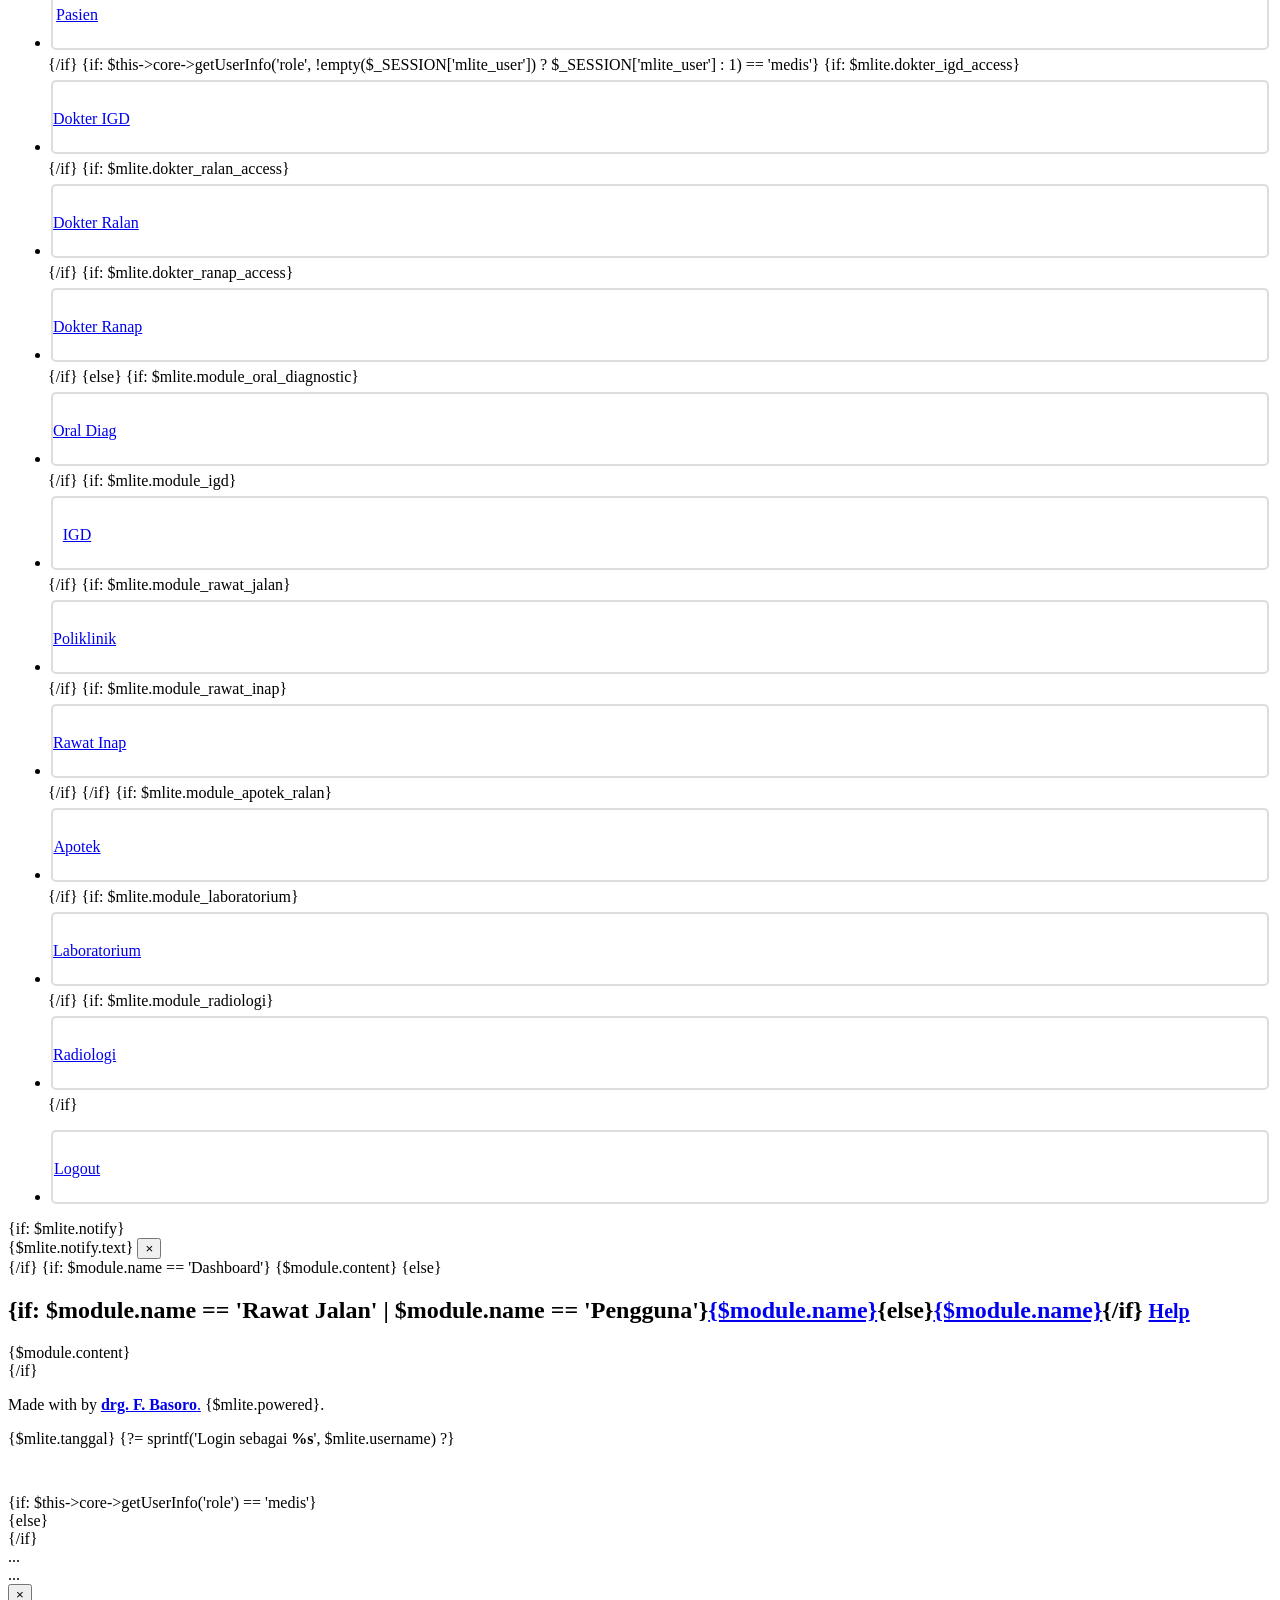
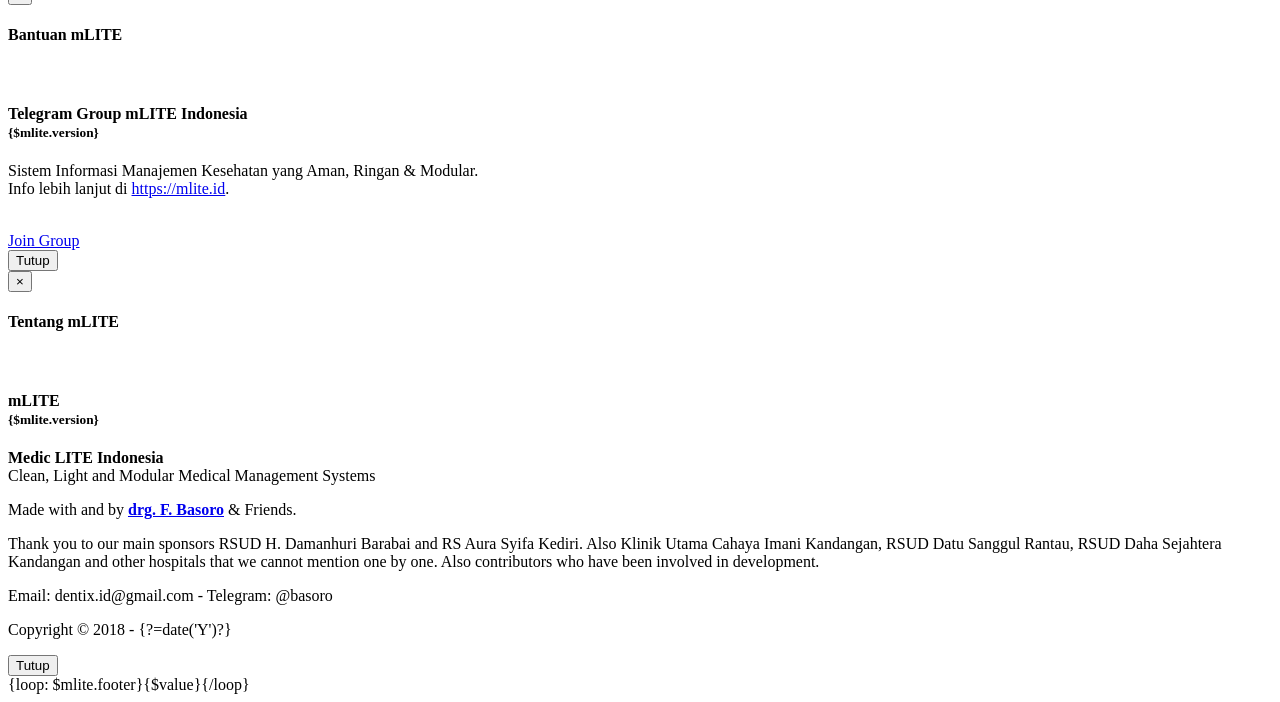
==== commit cc167323: "Merge branch 'basoro:master' into master" ====
--- a/themes/admin/index.html
+++ b/themes/admin/index.html
@@ -338,29 +338,6 @@
                   </ul>  
                 </li>
                 <li class="dropdown">
-                  <a href="#" class="dropdown-toggle" data-toggle="dropdown" role="button" aria-haspopup="true" aria-expanded="false">Laporan</a>
-                  <ul class="dropdown-menu">
-                    {loop: $mlite.nav}
-                    {if: $value.category == 'laporan'}
-                    <li{if: !empty($value.subnav)} class="dropdown-submenu"{/if}>
-                        {if: !empty($value.subnav)}
-                        <a class="dropdown-toggle" href="#" role="button" data-toggle="dropdown" aria-expanded="false">
-                          {$value.name}
-                        </a>
-                        <ul class="dropdown-menu">
-                            {loop: $value.subnav}
-                            <li><a href="{$value.url}" class="dropdown-item">{$value.name}</a></li>
-                            {/loop}
-                        </ul>
-                        {else} 
-                        <a class="dropdown-item" href="{$value.url}">{$value.name}</a>
-                        {/if}
-                    </li>
-                    {/if}
-                    {/loop}
-                  </ul>  
-                </li>
-                <li class="dropdown">
                   <a href="#" class="dropdown-toggle" data-toggle="dropdown" role="button" aria-haspopup="true" aria-expanded="false">Keuangan</a>
                   <ul class="dropdown-menu">
                     {loop: $mlite.nav}
@@ -435,6 +412,9 @@
                 <li class="menu-icon"><a href="{?=url([ADMIN, 'dokter_ranap', 'manage'])?}"{if: !$mlite.dokter_ranap_access} class="btn disabled"{/if} style="border-radius: 5px !important;"><i class="fa fa-hotel {if: $mlite.dokter_ranap_access}text-info{else}text-muted{/if}"></i> Dokter Ranap</a></li>
                 {/if}
               {else}
+                {if: $mlite.module_oral_diagnostic}
+                <li class="menu-icon"><a href="{?=url([ADMIN, 'oral_diagnostic', 'manage'])?}"{if: !$mlite.oral_diagnostic_access} class="btn disabled"{/if} style="border-radius: 5px !important;"><i class="fa fa-asterisk {if: $mlite.oral_diagnostic_access}text-warning{else}text-muted{/if}"></i> Oral Diag</a></li>
+                {/if}
                 {if: $mlite.module_igd}
                 <li class="menu-icon"><a href="{?=url([ADMIN, 'igd', 'manage'])?}"{if: !$mlite.igd_access} class="btn disabled"{/if} style="border-radius: 5px !important;"><i class="fa fa-ambulance {if: $mlite.igd_access}text-danger{else}text-muted{/if}"></i> IGD</a></li>
                 {/if}
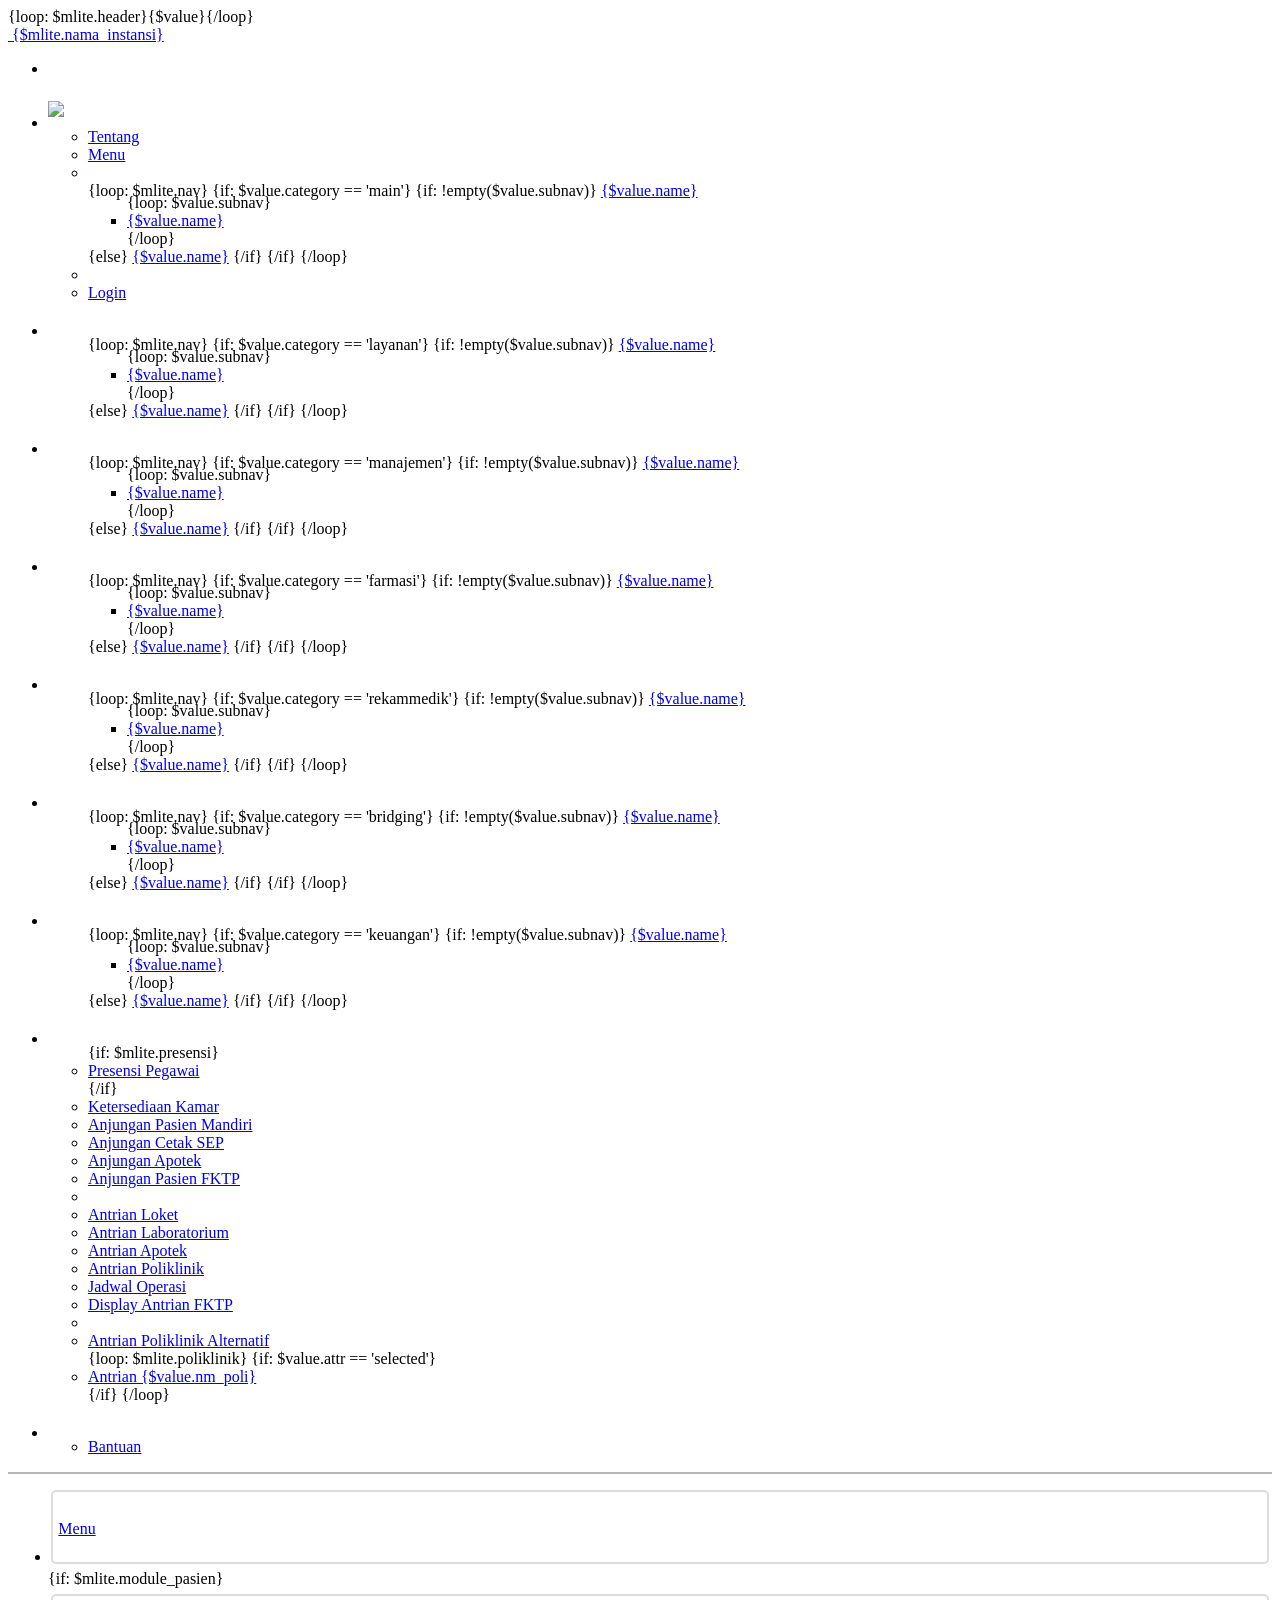
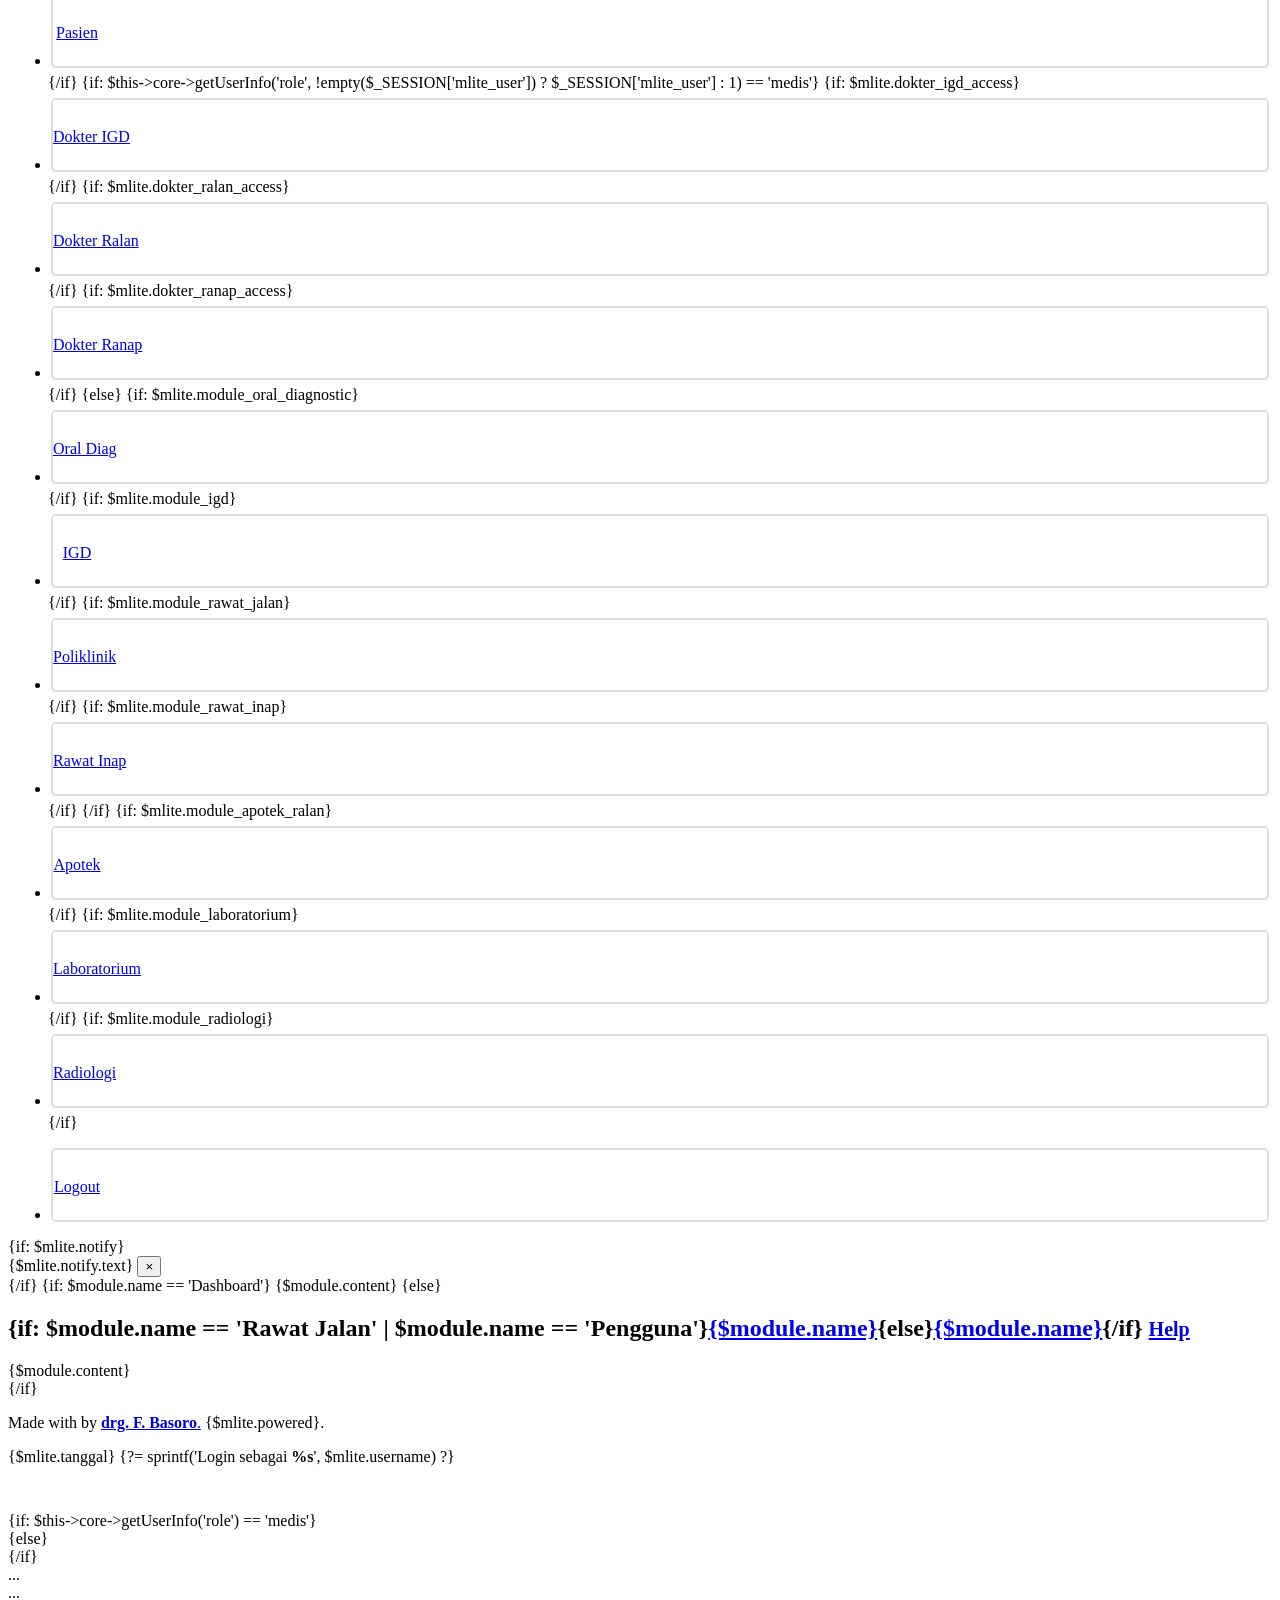
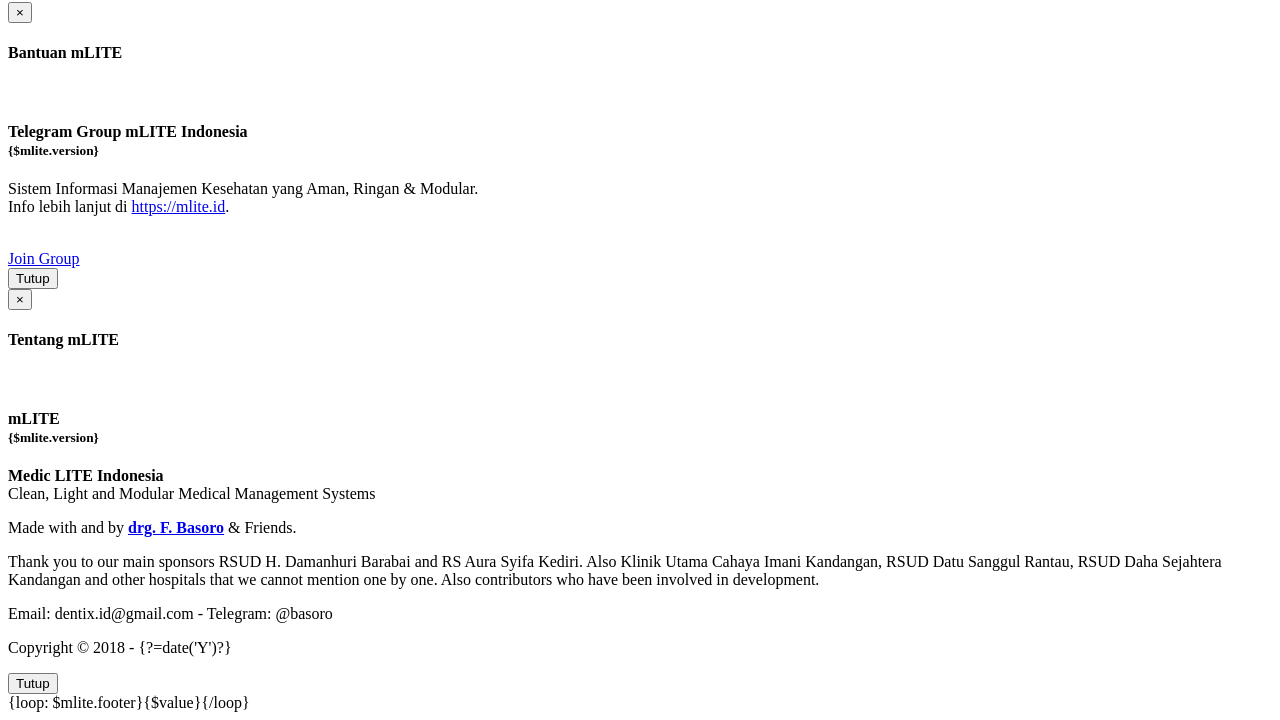
==== commit ea18570c: "Merge branch 'basoro:master' into master" ====
--- a/themes/admin/index.html
+++ b/themes/admin/index.html
@@ -376,6 +376,7 @@
                     <li><a href="{?=url()?}/anjungan/laboratorium" target="_blank">Antrian Laboratorium</a></li>
                     <li><a href="{?=url()?}/anjungan/apotek" target="_blank">Antrian Apotek</a></li>
                     <li><a href="{?=url()?}/anjungan/poli" target="_blank">Antrian Poliklinik</a></li>
+                    <li><a href="{?=url()?}/anjungan/jadwaloperasi" target="_blank">Jadwal Operasi</a></li>
                     <li><a href="{?=url()?}/jknmobilefktp/display" target="_blank">Display Antrian FKTP</a></li>
                     <li role="separator" class="divider"></li>
                     <li><a href="{?=url()?}/anjungan/poli/all" target="_blank">Antrian Poliklinik Alternatif</a></li>
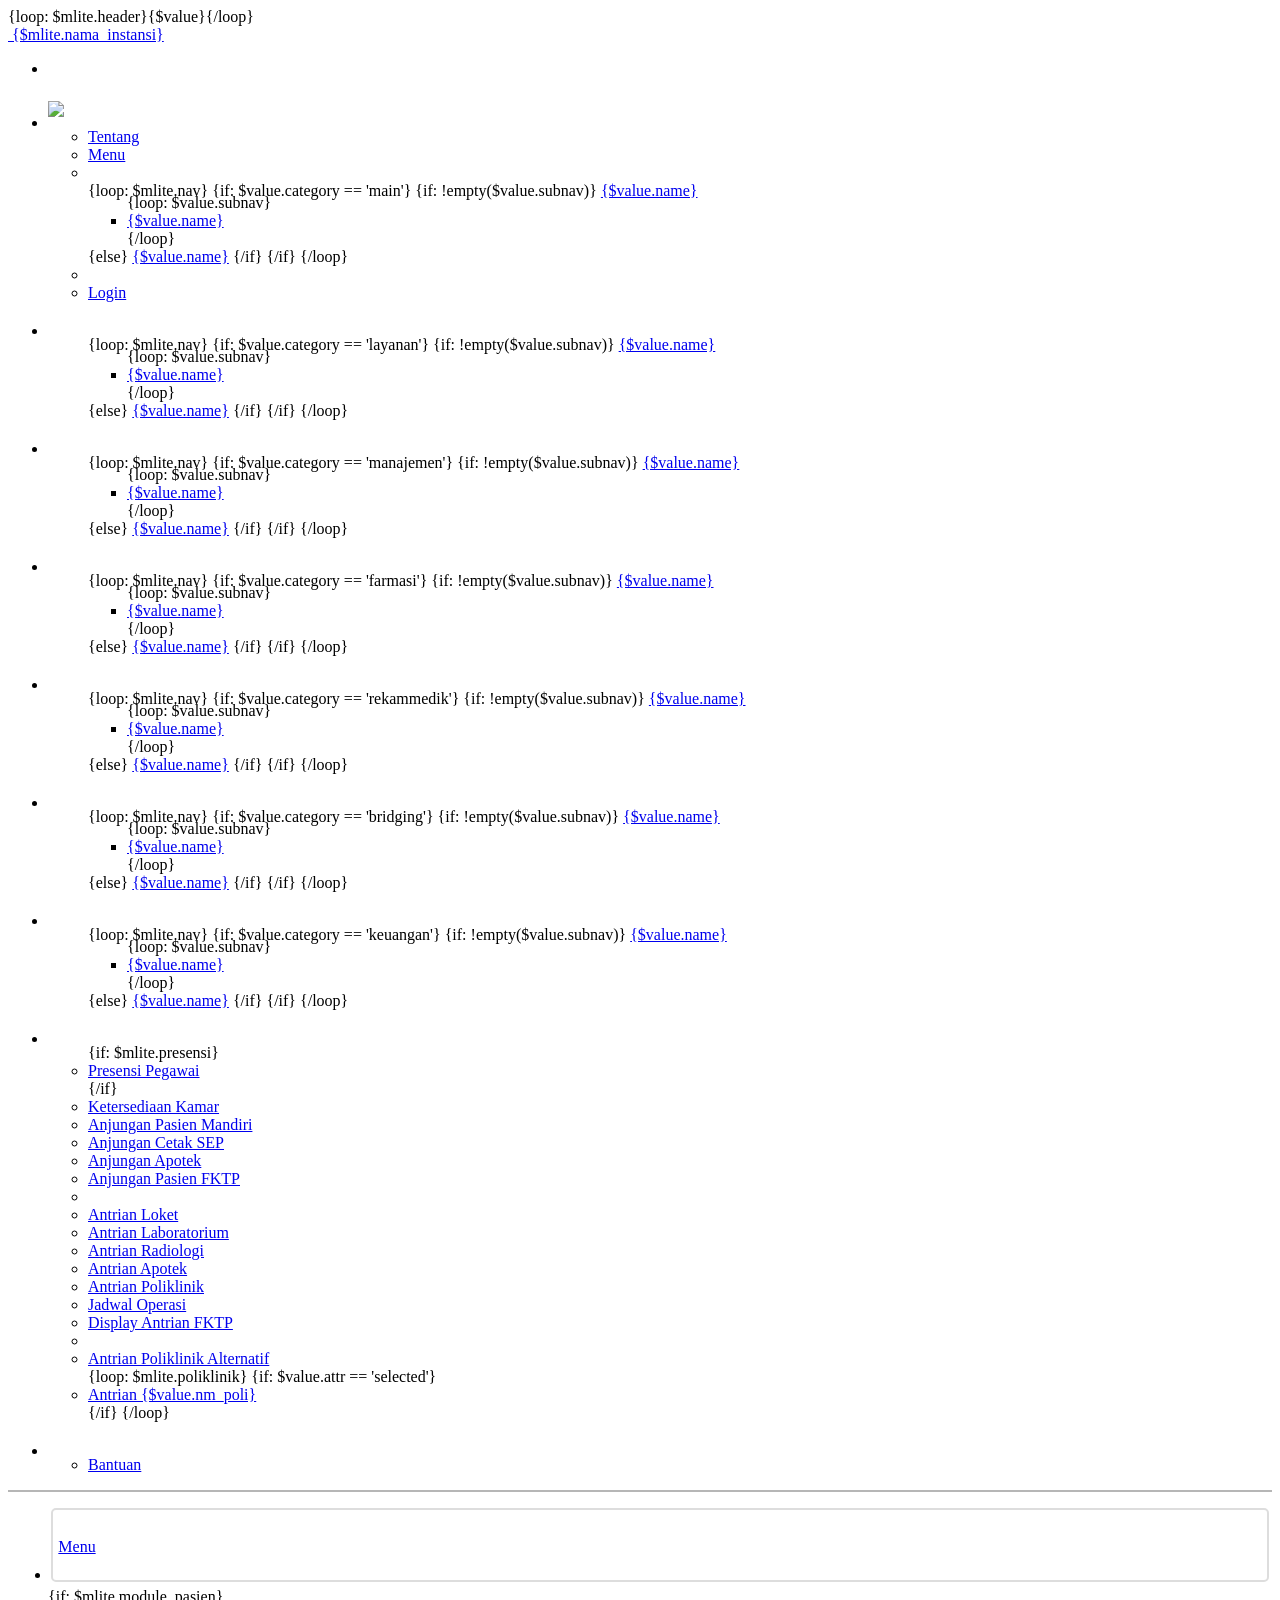
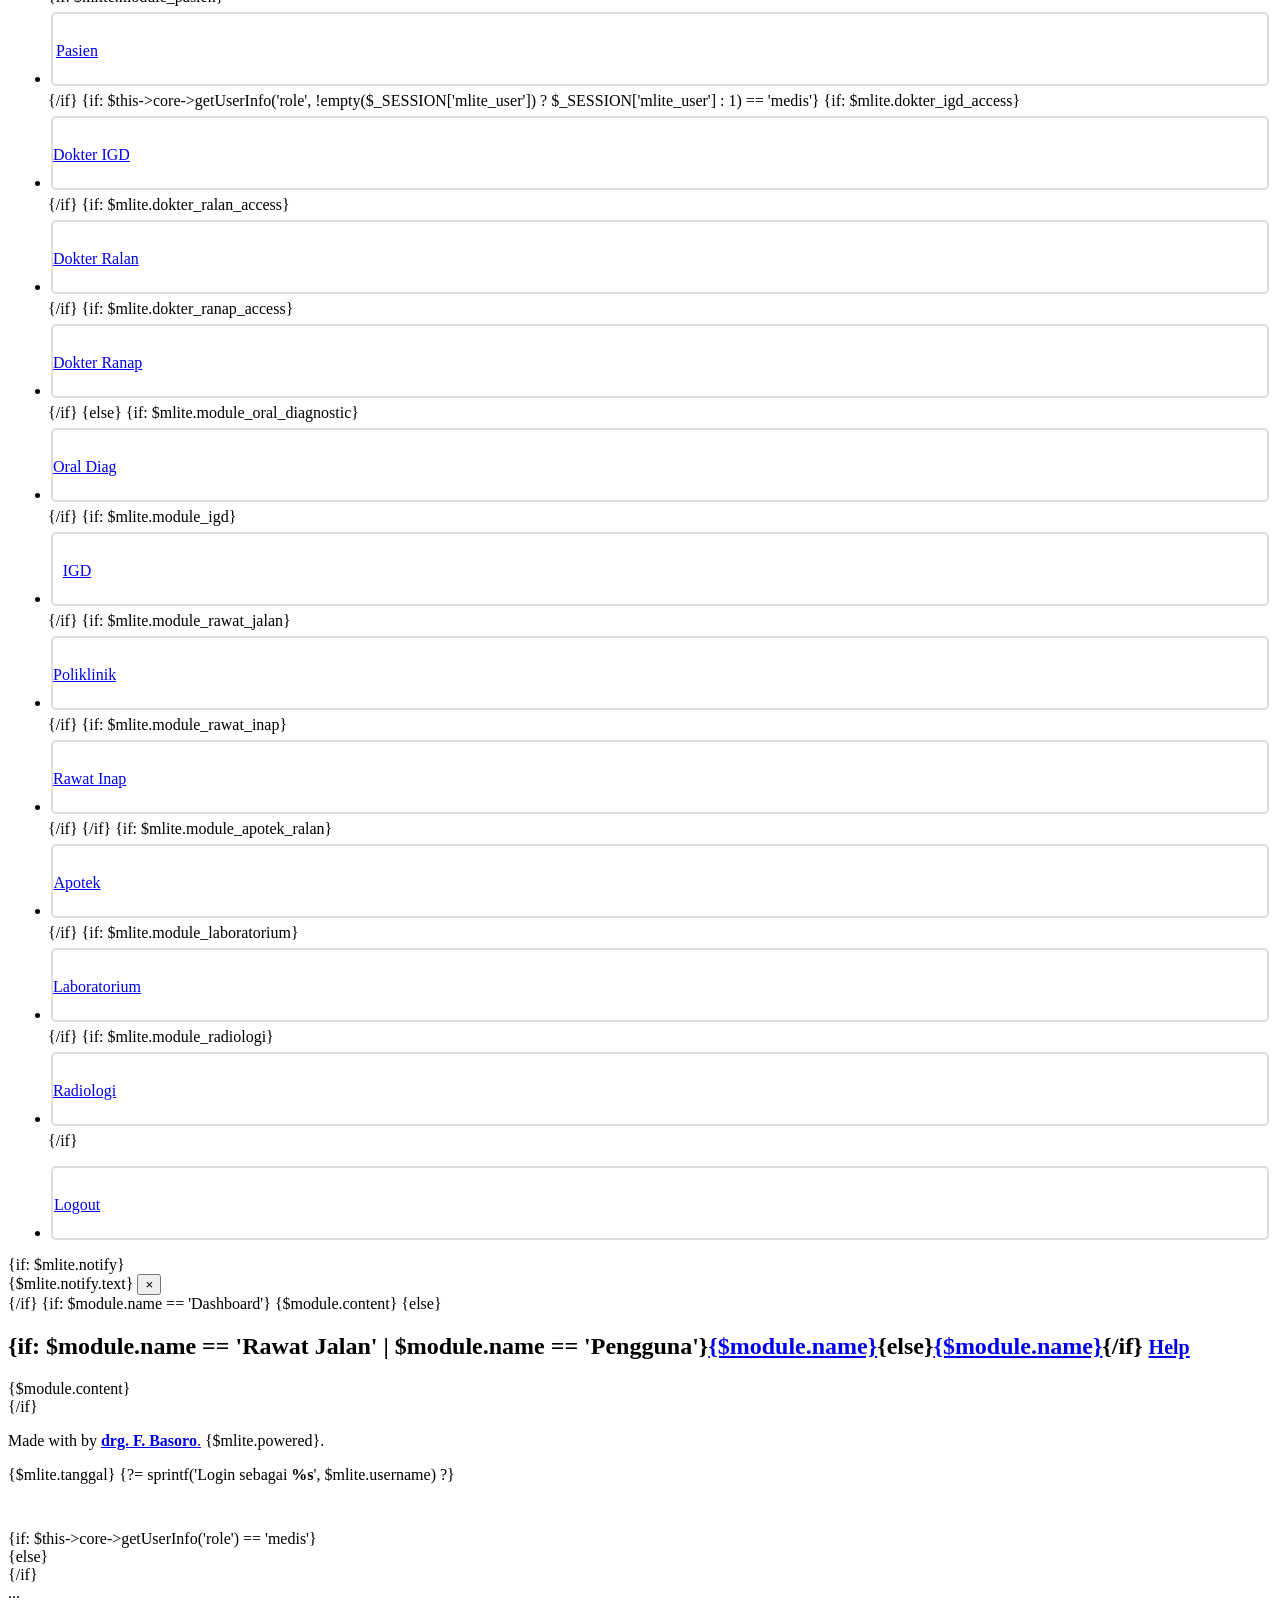
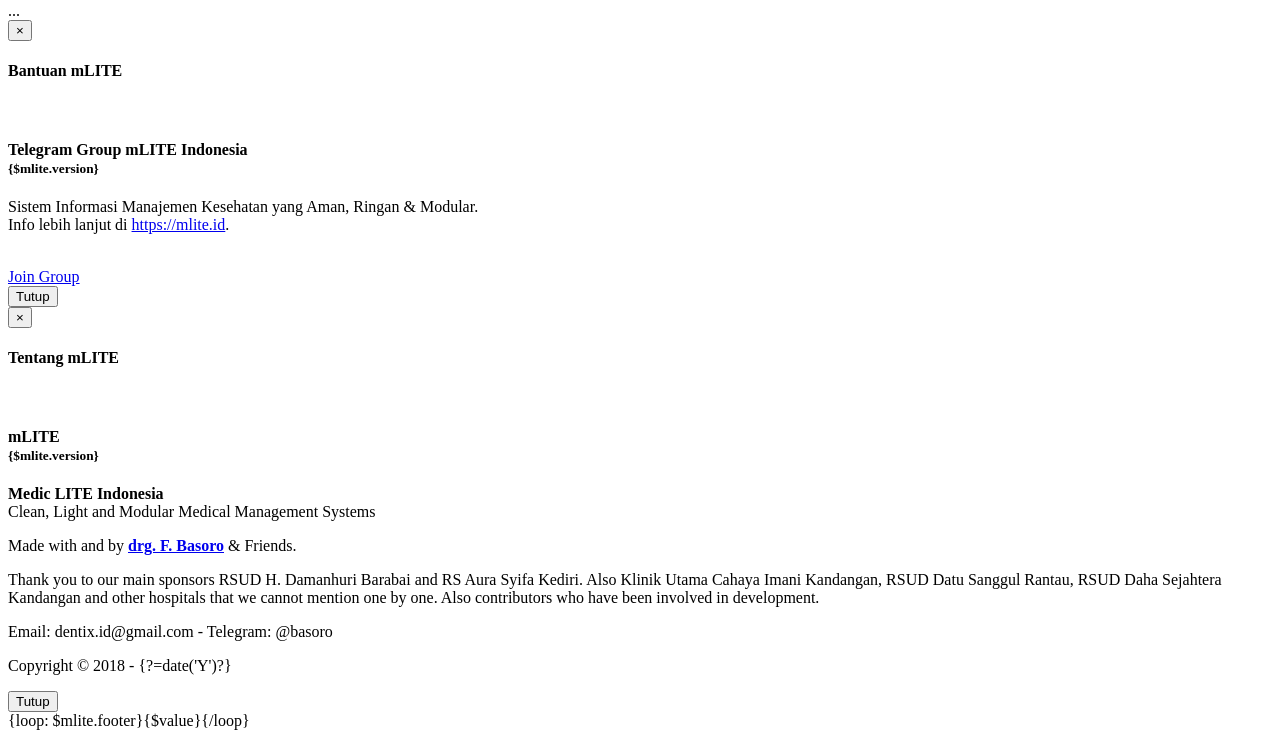
==== commit 5e591d1d: "Merge branch 'basoro:master' into master" ====
--- a/themes/admin/index.html
+++ b/themes/admin/index.html
@@ -374,6 +374,7 @@
                     <li role="separator" class="divider"></li>
                     <li><a href="{?=url()?}/anjungan/loket" target="_blank">Antrian Loket</a></li>
                     <li><a href="{?=url()?}/anjungan/laboratorium" target="_blank">Antrian Laboratorium</a></li>
+                    <li><a href="{?=url()?}/anjungan/radiologi" target="_blank">Antrian Radiologi</a></li>
                     <li><a href="{?=url()?}/anjungan/apotek" target="_blank">Antrian Apotek</a></li>
                     <li><a href="{?=url()?}/anjungan/poli" target="_blank">Antrian Poliklinik</a></li>
                     <li><a href="{?=url()?}/anjungan/jadwaloperasi" target="_blank">Jadwal Operasi</a></li>
